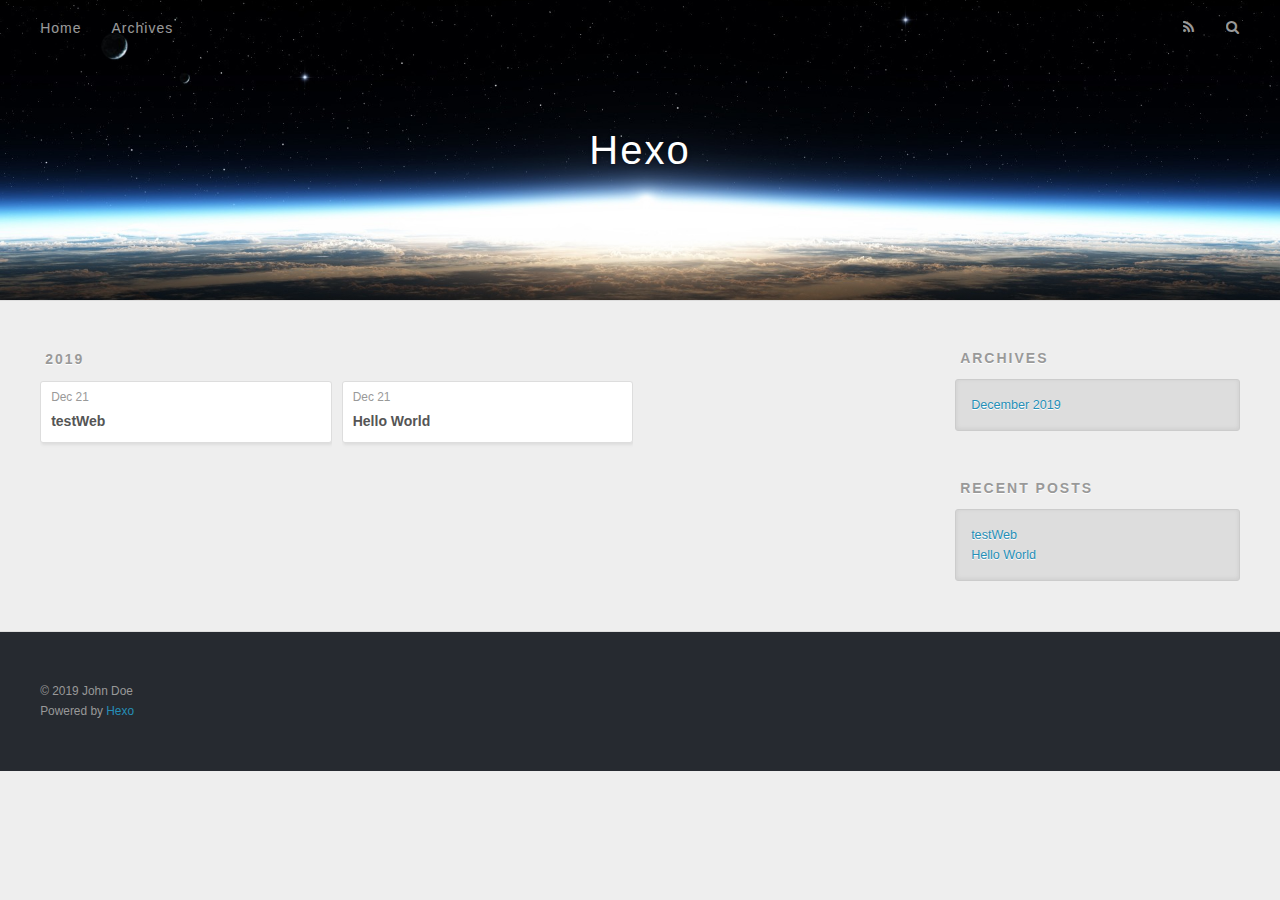
==== archives/index.html @ 2733f31e "Site updated: 2019-12-21 19:17:02" ====
<!DOCTYPE html>
<html>
<head>
  <meta charset="utf-8">
  

  
  <title>Archives | Hexo</title>
  <meta name="viewport" content="width=device-width, initial-scale=1, maximum-scale=1">
  <meta property="og:type" content="website">
<meta property="og:title" content="Hexo">
<meta property="og:url" content="http://yoursite.com/archives/index.html">
<meta property="og:site_name" content="Hexo">
<meta property="og:locale" content="en_US">
<meta property="article:author" content="John Doe">
<meta name="twitter:card" content="summary">
  
    <link rel="alternate" href="/atom.xml" title="Hexo" type="application/atom+xml">
  
  
    <link rel="icon" href="/favicon.png">
  
  
    <link href="//fonts.googleapis.com/css?family=Source+Code+Pro" rel="stylesheet" type="text/css">
  
  
<link rel="stylesheet" href="/css/style.css">

<meta name="generator" content="Hexo 4.1.1"></head>

<body>
  <div id="container">
    <div id="wrap">
      <header id="header">
  <div id="banner"></div>
  <div id="header-outer" class="outer">
    <div id="header-title" class="inner">
      <h1 id="logo-wrap">
        <a href="/" id="logo">Hexo</a>
      </h1>
      
    </div>
    <div id="header-inner" class="inner">
      <nav id="main-nav">
        <a id="main-nav-toggle" class="nav-icon"></a>
        
          <a class="main-nav-link" href="/">Home</a>
        
          <a class="main-nav-link" href="/archives">Archives</a>
        
      </nav>
      <nav id="sub-nav">
        
          <a id="nav-rss-link" class="nav-icon" href="/atom.xml" title="RSS Feed"></a>
        
        <a id="nav-search-btn" class="nav-icon" title="Search"></a>
      </nav>
      <div id="search-form-wrap">
        <form action="//google.com/search" method="get" accept-charset="UTF-8" class="search-form"><input type="search" name="q" class="search-form-input" placeholder="Search"><button type="submit" class="search-form-submit">&#xF002;</button><input type="hidden" name="sitesearch" value="http://yoursite.com"></form>
      </div>
    </div>
  </div>
</header>
      <div class="outer">
        <section id="main">
  
  
    
    
      
      
      <section class="archives-wrap">
        <div class="archive-year-wrap">
          <a href="/archives/2019" class="archive-year">2019</a>
        </div>
        <div class="archives">
    
    <article class="archive-article archive-type-post">
  <div class="archive-article-inner">
    <header class="archive-article-header">
      <a href="/2019/12/21/testWeb/" class="archive-article-date">
  <time datetime="2019-12-21T11:04:13.000Z" itemprop="datePublished">Dec 21</time>
</a>
      
  
    <h1 itemprop="name">
      <a class="archive-article-title" href="/2019/12/21/testWeb/">testWeb</a>
    </h1>
  

    </header>
  </div>
</article>
  
    
    
    <article class="archive-article archive-type-post">
  <div class="archive-article-inner">
    <header class="archive-article-header">
      <a href="/2019/12/21/hello-world/" class="archive-article-date">
  <time datetime="2019-12-21T10:46:20.969Z" itemprop="datePublished">Dec 21</time>
</a>
      
  
    <h1 itemprop="name">
      <a class="archive-article-title" href="/2019/12/21/hello-world/">Hello World</a>
    </h1>
  

    </header>
  </div>
</article>
  
  
    </div></section>
  


</section>
        
          <aside id="sidebar">
  
    

  
    

  
    
  
    
  <div class="widget-wrap">
    <h3 class="widget-title">Archives</h3>
    <div class="widget">
      <ul class="archive-list"><li class="archive-list-item"><a class="archive-list-link" href="/archives/2019/12/">December 2019</a></li></ul>
    </div>
  </div>


  
    
  <div class="widget-wrap">
    <h3 class="widget-title">Recent Posts</h3>
    <div class="widget">
      <ul>
        
          <li>
            <a href="/2019/12/21/testWeb/">testWeb</a>
          </li>
        
          <li>
            <a href="/2019/12/21/hello-world/">Hello World</a>
          </li>
        
      </ul>
    </div>
  </div>

  
</aside>
        
      </div>
      <footer id="footer">
  
  <div class="outer">
    <div id="footer-info" class="inner">
      &copy; 2019 John Doe<br>
      Powered by <a href="http://hexo.io/" target="_blank">Hexo</a>
    </div>
  </div>
</footer>
    </div>
    <nav id="mobile-nav">
  
    <a href="/" class="mobile-nav-link">Home</a>
  
    <a href="/archives" class="mobile-nav-link">Archives</a>
  
</nav>
    

<script src="//ajax.googleapis.com/ajax/libs/jquery/2.0.3/jquery.min.js"></script>


  
<link rel="stylesheet" href="/fancybox/jquery.fancybox.css">

  
<script src="/fancybox/jquery.fancybox.pack.js"></script>




<script src="/js/script.js"></script>




  </div>
</body>
</html>
---- css/style.css ----
body {
  width: 100%;
}
body:before,
body:after {
  content: "";
  display: table;
}
body:after {
  clear: both;
}
html,
body,
div,
span,
applet,
object,
iframe,
h1,
h2,
h3,
h4,
h5,
h6,
p,
blockquote,
pre,
a,
abbr,
acronym,
address,
big,
cite,
code,
del,
dfn,
em,
img,
ins,
kbd,
q,
s,
samp,
small,
strike,
strong,
sub,
sup,
tt,
var,
dl,
dt,
dd,
ol,
ul,
li,
fieldset,
form,
label,
legend,
table,
caption,
tbody,
tfoot,
thead,
tr,
th,
td {
  margin: 0;
  padding: 0;
  border: 0;
  outline: 0;
  font-weight: inherit;
  font-style: inherit;
  font-family: inherit;
  font-size: 100%;
  vertical-align: baseline;
}
body {
  line-height: 1;
  color: #000;
  background: #fff;
}
ol,
ul {
  list-style: none;
}
table {
  border-collapse: separate;
  border-spacing: 0;
  vertical-align: middle;
}
caption,
th,
td {
  text-align: left;
  font-weight: normal;
  vertical-align: middle;
}
a img {
  border: none;
}
input,
button {
  margin: 0;
  padding: 0;
}
input::-moz-focus-inner,
button::-moz-focus-inner {
  border: 0;
  padding: 0;
}
@font-face {
  font-family: FontAwesome;
  font-style: normal;
  font-weight: normal;
  src: url("fonts/fontawesome-webfont.eot?v=#4.0.3");
  src: url("fonts/fontawesome-webfont.eot?#iefix&v=#4.0.3") format("embedded-opentype"), url("fonts/fontawesome-webfont.woff?v=#4.0.3") format("woff"), url("fonts/fontawesome-webfont.ttf?v=#4.0.3") format("truetype"), url("fonts/fontawesome-webfont.svg#fontawesomeregular?v=#4.0.3") format("svg");
}
html,
body,
#container {
  height: 100%;
}
body {
  background: #eee;
  font: 14px -apple-system, BlinkMacSystemFont, "Segoe UI", "Roboto", "Oxygen", "Ubuntu", "Cantarell", "Fira Sans", "Droid Sans", "Helvetica Neue", sans-serif;
  -webkit-text-size-adjust: 100%;
}
.outer {
  max-width: 1220px;
  margin: 0 auto;
  padding: 0 20px;
}
.outer:before,
.outer:after {
  content: "";
  display: table;
}
.outer:after {
  clear: both;
}
.inner {
  display: inline;
  float: left;
  width: 98.33333333333333%;
  margin: 0 0.833333333333333%;
}
.left,
.alignleft {
  float: left;
}
.right,
.alignright {
  float: right;
}
.clear {
  clear: both;
}
#container {
  position: relative;
}
.mobile-nav-on {
  overflow: hidden;
}
#wrap {
  height: 100%;
  width: 100%;
  position: absolute;
  top: 0;
  left: 0;
  -webkit-transition: 0.2s ease-out;
  -moz-transition: 0.2s ease-out;
  -ms-transition: 0.2s ease-out;
  transition: 0.2s ease-out;
  z-index: 1;
  background: #eee;
}
.mobile-nav-on #wrap {
  left: 280px;
}
@media screen and (min-width: 768px) {
  #main {
    display: inline;
    float: left;
    width: 73.33333333333333%;
    margin: 0 0.833333333333333%;
  }
}
.article-date,
.article-category-link,
.archive-year,
.widget-title {
  text-decoration: none;
  text-transform: uppercase;
  letter-spacing: 2px;
  color: #999;
  margin-bottom: 1em;
  margin-left: 5px;
  line-height: 1em;
  text-shadow: 0 1px #fff;
  font-weight: bold;
}
.article-inner,
.archive-article-inner {
  background: #fff;
  -webkit-box-shadow: 1px 2px 3px #ddd;
  box-shadow: 1px 2px 3px #ddd;
  border: 1px solid #ddd;
  border-radius: 3px;
}
.article-entry h1,
.widget h1 {
  font-size: 2em;
}
.article-entry h2,
.widget h2 {
  font-size: 1.5em;
}
.article-entry h3,
.widget h3 {
  font-size: 1.3em;
}
.article-entry h4,
.widget h4 {
  font-size: 1.2em;
}
.article-entry h5,
.widget h5 {
  font-size: 1em;
}
.article-entry h6,
.widget h6 {
  font-size: 1em;
  color: #999;
}
.article-entry hr,
.widget hr {
  border: 1px dashed #ddd;
}
.article-entry strong,
.widget strong {
  font-weight: bold;
}
.article-entry em,
.widget em,
.article-entry cite,
.widget cite {
  font-style: italic;
}
.article-entry sup,
.widget sup,
.article-entry sub,
.widget sub {
  font-size: 0.75em;
  line-height: 0;
  position: relative;
  vertical-align: baseline;
}
.article-entry sup,
.widget sup {
  top: -0.5em;
}
.article-entry sub,
.widget sub {
  bottom: -0.2em;
}
.article-entry small,
.widget small {
  font-size: 0.85em;
}
.article-entry acronym,
.widget acronym,
.article-entry abbr,
.widget abbr {
  border-bottom: 1px dotted;
}
.article-entry ul,
.widget ul,
.article-entry ol,
.widget ol,
.article-entry dl,
.widget dl {
  margin: 0 20px;
  line-height: 1.6em;
}
.article-entry ul ul,
.widget ul ul,
.article-entry ol ul,
.widget ol ul,
.article-entry ul ol,
.widget ul ol,
.article-entry ol ol,
.widget ol ol {
  margin-top: 0;
  margin-bottom: 0;
}
.article-entry ul,
.widget ul {
  list-style: disc;
}
.article-entry ol,
.widget ol {
  list-style: decimal;
}
.article-entry dt,
.widget dt {
  font-weight: bold;
}
#header {
  height: 300px;
  position: relative;
  border-bottom: 1px solid #ddd;
}
#header:before,
#header:after {
  content: "";
  position: absolute;
  left: 0;
  right: 0;
  height: 40px;
}
#header:before {
  top: 0;
  background: -webkit-linear-gradient(rgba(0,0,0,0.2), transparent);
  background: -moz-linear-gradient(rgba(0,0,0,0.2), transparent);
  background: -ms-linear-gradient(rgba(0,0,0,0.2), transparent);
  background: linear-gradient(rgba(0,0,0,0.2), transparent);
}
#header:after {
  bottom: 0;
  background: -webkit-linear-gradient(transparent, rgba(0,0,0,0.2));
  background: -moz-linear-gradient(transparent, rgba(0,0,0,0.2));
  background: -ms-linear-gradient(transparent, rgba(0,0,0,0.2));
  background: linear-gradient(transparent, rgba(0,0,0,0.2));
}
#header-outer {
  height: 100%;
  position: relative;
}
#header-inner {
  position: relative;
  overflow: hidden;
}
#banner {
  position: absolute;
  top: 0;
  left: 0;
  width: 100%;
  height: 100%;
  background: url("images/banner.jpg") center #000;
  -webkit-background-size: cover;
  -moz-background-size: cover;
  background-size: cover;
  z-index: -1;
}
#header-title {
  text-align: center;
  height: 40px;
  position: absolute;
  top: 50%;
  left: 0;
  margin-top: -20px;
}
#logo,
#subtitle {
  text-decoration: none;
  color: #fff;
  font-weight: 300;
  text-shadow: 0 1px 4px rgba(0,0,0,0.3);
}
#logo {
  font-size: 40px;
  line-height: 40px;
  letter-spacing: 2px;
}
#subtitle {
  font-size: 16px;
  line-height: 16px;
  letter-spacing: 1px;
}
#subtitle-wrap {
  margin-top: 16px;
}
#main-nav {
  float: left;
  margin-left: -15px;
}
.nav-icon,
.main-nav-link {
  float: left;
  color: #fff;
  opacity: 0.6;
  text-decoration: none;
  text-shadow: 0 1px rgba(0,0,0,0.2);
  -webkit-transition: opacity 0.2s;
  -moz-transition: opacity 0.2s;
  -ms-transition: opacity 0.2s;
  transition: opacity 0.2s;
  display: block;
  padding: 20px 15px;
}
.nav-icon:hover,
.main-nav-link:hover {
  opacity: 1;
}
.nav-icon {
  font-family: FontAwesome;
  text-align: center;
  font-size: 14px;
  width: 14px;
  height: 14px;
  padding: 20px 15px;
  position: relative;
  cursor: pointer;
}
.main-nav-link {
  font-weight: 300;
  letter-spacing: 1px;
}
@media screen and (max-width: 479px) {
  .main-nav-link {
    display: none;
  }
}
#main-nav-toggle {
  display: none;
}
#main-nav-toggle:before {
  content: "\f0c9";
}
@media screen and (max-width: 479px) {
  #main-nav-toggle {
    display: block;
  }
}
#sub-nav {
  float: right;
  margin-right: -15px;
}
#nav-rss-link:before {
  content: "\f09e";
}
#nav-search-btn:before {
  content: "\f002";
}
#search-form-wrap {
  position: absolute;
  top: 15px;
  width: 150px;
  height: 30px;
  right: -150px;
  opacity: 0;
  -webkit-transition: 0.2s ease-out;
  -moz-transition: 0.2s ease-out;
  -ms-transition: 0.2s ease-out;
  transition: 0.2s ease-out;
}
#search-form-wrap.on {
  opacity: 1;
  right: 0;
}
@media screen and (max-width: 479px) {
  #search-form-wrap {
    width: 100%;
    right: -100%;
  }
}
.search-form {
  position: absolute;
  top: 0;
  left: 0;
  right: 0;
  background: #fff;
  padding: 5px 15px;
  border-radius: 15px;
  -webkit-box-shadow: 0 0 10px rgba(0,0,0,0.3);
  box-shadow: 0 0 10px rgba(0,0,0,0.3);
}
.search-form-input {
  border: none;
  background: none;
  color: #555;
  width: 100%;
  font: 13px -apple-system, BlinkMacSystemFont, "Segoe UI", "Roboto", "Oxygen", "Ubuntu", "Cantarell", "Fira Sans", "Droid Sans", "Helvetica Neue", sans-serif;
  outline: none;
}
.search-form-input::-webkit-search-results-decoration,
.search-form-input::-webkit-search-cancel-button {
  -webkit-appearance: none;
}
.search-form-submit {
  position: absolute;
  top: 50%;
  right: 10px;
  margin-top: -7px;
  font: 13px FontAwesome;
  border: none;
  background: none;
  color: #bbb;
  cursor: pointer;
}
.search-form-submit:hover,
.search-form-submit:focus {
  color: #777;
}
.article {
  margin: 50px 0;
}
.article-inner {
  overflow: hidden;
}
.article-meta:before,
.article-meta:after {
  content: "";
  display: table;
}
.article-meta:after {
  clear: both;
}
.article-date {
  float: left;
}
.article-category {
  float: left;
  line-height: 1em;
  color: #ccc;
  text-shadow: 0 1px #fff;
  margin-left: 8px;
}
.article-category:before {
  content: "\2022";
}
.article-category-link {
  margin: 0 12px 1em;
}
.article-header {
  padding: 20px 20px 0;
}
.article-title {
  text-decoration: none;
  font-size: 2em;
  font-weight: bold;
  color: #555;
  line-height: 1.1em;
  -webkit-transition: color 0.2s;
  -moz-transition: color 0.2s;
  -ms-transition: color 0.2s;
  transition: color 0.2s;
}
a.article-title:hover {
  color: #258fb8;
}
.article-entry {
  color: #555;
  padding: 0 20px;
}
.article-entry:before,
.article-entry:after {
  content: "";
  display: table;
}
.article-entry:after {
  clear: both;
}
.article-entry p,
.article-entry table {
  line-height: 1.6em;
  margin: 1.6em 0;
}
.article-entry h1,
.article-entry h2,
.article-entry h3,
.article-entry h4,
.article-entry h5,
.article-entry h6 {
  font-weight: bold;
}
.article-entry h1,
.article-entry h2,
.article-entry h3,
.article-entry h4,
.article-entry h5,
.article-entry h6 {
  line-height: 1.1em;
  margin: 1.1em 0;
}
.article-entry a {
  color: #258fb8;
  text-decoration: none;
}
.article-entry a:hover {
  text-decoration: underline;
}
.article-entry ul,
.article-entry ol,
.article-entry dl {
  margin-top: 1.6em;
  margin-bottom: 1.6em;
}
.article-entry img,
.article-entry video {
  max-width: 100%;
  height: auto;
  display: block;
  margin: auto;
}
.article-entry iframe {
  border: none;
}
.article-entry table {
  width: 100%;
  border-collapse: collapse;
  border-spacing: 0;
}
.article-entry th {
  font-weight: bold;
  border-bottom: 3px solid #ddd;
  padding-bottom: 0.5em;
}
.article-entry td {
  border-bottom: 1px solid #ddd;
  padding: 10px 0;
}
.article-entry blockquote {
  font-family: Georgia, "Times New Roman", serif;
  font-size: 1.4em;
  margin: 1.6em 20px;
  text-align: center;
}
.article-entry blockquote footer {
  font-size: 14px;
  margin: 1.6em 0;
  font-family: -apple-system, BlinkMacSystemFont, "Segoe UI", "Roboto", "Oxygen", "Ubuntu", "Cantarell", "Fira Sans", "Droid Sans", "Helvetica Neue", sans-serif;
}
.article-entry blockquote footer cite:before {
  content: "—";
  padding: 0 0.5em;
}
.article-entry .pullquote {
  text-align: left;
  width: 45%;
  margin: 0;
}
.article-entry .pullquote.left {
  margin-left: 0.5em;
  margin-right: 1em;
}
.article-entry .pullquote.right {
  margin-right: 0.5em;
  margin-left: 1em;
}
.article-entry .caption {
  color: #999;
  display: block;
  font-size: 0.9em;
  margin-top: 0.5em;
  position: relative;
  text-align: center;
}
.article-entry .video-container {
  position: relative;
  padding-top: 56.25%;
  height: 0;
  overflow: hidden;
}
.article-entry .video-container iframe,
.article-entry .video-container object,
.article-entry .video-container embed {
  position: absolute;
  top: 0;
  left: 0;
  width: 100%;
  height: 100%;
  margin-top: 0;
}
.article-more-link a {
  display: inline-block;
  line-height: 1em;
  padding: 6px 15px;
  border-radius: 15px;
  background: #eee;
  color: #999;
  text-shadow: 0 1px #fff;
  text-decoration: none;
}
.article-more-link a:hover {
  background: #258fb8;
  color: #fff;
  text-decoration: none;
  text-shadow: 0 1px #1e7293;
}
.article-footer {
  font-size: 0.85em;
  line-height: 1.6em;
  border-top: 1px solid #ddd;
  padding-top: 1.6em;
  margin: 0 20px 20px;
}
.article-footer:before,
.article-footer:after {
  content: "";
  display: table;
}
.article-footer:after {
  clear: both;
}
.article-footer a {
  color: #999;
  text-decoration: none;
}
.article-footer a:hover {
  color: #555;
}
.article-tag-list-item {
  float: left;
  margin-right: 10px;
}
.article-tag-list-link:before {
  content: "#";
}
.article-comment-link {
  float: right;
}
.article-comment-link:before {
  content: "\f075";
  font-family: FontAwesome;
  padding-right: 8px;
}
.article-share-link {
  cursor: pointer;
  float: right;
  margin-left: 20px;
}
.article-share-link:before {
  content: "\f064";
  font-family: FontAwesome;
  padding-right: 6px;
}
#article-nav {
  position: relative;
}
#article-nav:before,
#article-nav:after {
  content: "";
  display: table;
}
#article-nav:after {
  clear: both;
}
@media screen and (min-width: 768px) {
  #article-nav {
    margin: 50px 0;
  }
  #article-nav:before {
    width: 8px;
    height: 8px;
    position: absolute;
    top: 50%;
    left: 50%;
    margin-top: -4px;
    margin-left: -4px;
    content: "";
    border-radius: 50%;
    background: #ddd;
    -webkit-box-shadow: 0 1px 2px #fff;
    box-shadow: 0 1px 2px #fff;
  }
}
.article-nav-link-wrap {
  text-decoration: none;
  text-shadow: 0 1px #fff;
  color: #999;
  -webkit-box-sizing: border-box;
  -moz-box-sizing: border-box;
  box-sizing: border-box;
  margin-top: 50px;
  text-align: center;
  display: block;
}
.article-nav-link-wrap:hover {
  color: #555;
}
@media screen and (min-width: 768px) {
  .article-nav-link-wrap {
    width: 50%;
    margin-top: 0;
  }
}
@media screen and (min-width: 768px) {
  #article-nav-newer {
    float: left;
    text-align: right;
    padding-right: 20px;
  }
}
@media screen and (min-width: 768px) {
  #article-nav-older {
    float: right;
    text-align: left;
    padding-left: 20px;
  }
}
.article-nav-caption {
  text-transform: uppercase;
  letter-spacing: 2px;
  color: #ddd;
  line-height: 1em;
  font-weight: bold;
}
#article-nav-newer .article-nav-caption {
  margin-right: -2px;
}
.article-nav-title {
  font-size: 0.85em;
  line-height: 1.6em;
  margin-top: 0.5em;
}
.article-share-box {
  position: absolute;
  display: none;
  background: #fff;
  -webkit-box-shadow: 1px 2px 10px rgba(0,0,0,0.2);
  box-shadow: 1px 2px 10px rgba(0,0,0,0.2);
  border-radius: 3px;
  margin-left: -145px;
  overflow: hidden;
  z-index: 1;
}
.article-share-box.on {
  display: block;
}
.article-share-input {
  width: 100%;
  background: none;
  -webkit-box-sizing: border-box;
  -moz-box-sizing: border-box;
  box-sizing: border-box;
  font: 14px -apple-system, BlinkMacSystemFont, "Segoe UI", "Roboto", "Oxygen", "Ubuntu", "Cantarell", "Fira Sans", "Droid Sans", "Helvetica Neue", sans-serif;
  padding: 0 15px;
  color: #555;
  outline: none;
  border: 1px solid #ddd;
  border-radius: 3px 3px 0 0;
  height: 36px;
  line-height: 36px;
}
.article-share-links {
  background: #eee;
}
.article-share-links:before,
.article-share-links:after {
  content: "";
  display: table;
}
.article-share-links:after {
  clear: both;
}
.article-share-twitter,
.article-share-facebook,
.article-share-pinterest,
.article-share-google {
  width: 50px;
  height: 36px;
  display: block;
  float: left;
  position: relative;
  color: #999;
  text-shadow: 0 1px #fff;
}
.article-share-twitter:before,
.article-share-facebook:before,
.article-share-pinterest:before,
.article-share-google:before {
  font-size: 20px;
  font-family: FontAwesome;
  width: 20px;
  height: 20px;
  position: absolute;
  top: 50%;
  left: 50%;
  margin-top: -10px;
  margin-left: -10px;
  text-align: center;
}
.article-share-twitter:hover,
.article-share-facebook:hover,
.article-share-pinterest:hover,
.article-share-google:hover {
  color: #fff;
}
.article-share-twitter:before {
  content: "\f099";
}
.article-share-twitter:hover {
  background: #00aced;
  text-shadow: 0 1px #008abe;
}
.article-share-facebook:before {
  content: "\f09a";
}
.article-share-facebook:hover {
  background: #3b5998;
  text-shadow: 0 1px #2f477a;
}
.article-share-pinterest:before {
  content: "\f0d2";
}
.article-share-pinterest:hover {
  background: #cb2027;
  text-shadow: 0 1px #a21a1f;
}
.article-share-google:before {
  content: "\f0d5";
}
.article-share-google:hover {
  background: #dd4b39;
  text-shadow: 0 1px #be3221;
}
.article-gallery {
  background: #000;
  position: relative;
}
.article-gallery-photos {
  position: relative;
  overflow: hidden;
}
.article-gallery-img {
  display: none;
  max-width: 100%;
}
.article-gallery-img:first-child {
  display: block;
}
.article-gallery-img.loaded {
  position: absolute;
  display: block;
}
.article-gallery-img img {
  display: block;
  max-width: 100%;
  margin: 0 auto;
}
#comments {
  background: #fff;
  -webkit-box-shadow: 1px 2px 3px #ddd;
  box-shadow: 1px 2px 3px #ddd;
  padding: 20px;
  border: 1px solid #ddd;
  border-radius: 3px;
  margin: 50px 0;
}
#comments a {
  color: #258fb8;
}
.archives-wrap {
  margin: 50px 0;
}
.archives:before,
.archives:after {
  content: "";
  display: table;
}
.archives:after {
  clear: both;
}
.archive-year-wrap {
  margin-bottom: 1em;
}
.archives {
  -webkit-column-gap: 10px;
  -moz-column-gap: 10px;
  column-gap: 10px;
}
@media screen and (min-width: 480px) and (max-width: 767px) {
  .archives {
    -webkit-column-count: 2;
    -moz-column-count: 2;
    column-count: 2;
  }
}
@media screen and (min-width: 768px) {
  .archives {
    -webkit-column-count: 3;
    -moz-column-count: 3;
    column-count: 3;
  }
}
.archive-article {
  -webkit-column-break-inside: avoid;
  page-break-inside: avoid;
  overflow: hidden;
  break-inside: avoid-column;
}
.archive-article-inner {
  padding: 10px;
  margin-bottom: 15px;
}
.archive-article-title {
  text-decoration: none;
  font-weight: bold;
  color: #555;
  -webkit-transition: color 0.2s;
  -moz-transition: color 0.2s;
  -ms-transition: color 0.2s;
  transition: color 0.2s;
  line-height: 1.6em;
}
.archive-article-title:hover {
  color: #258fb8;
}
.archive-article-footer {
  margin-top: 1em;
}
.archive-article-date {
  color: #999;
  text-decoration: none;
  font-size: 0.85em;
  line-height: 1em;
  margin-bottom: 0.5em;
  display: block;
}
#page-nav {
  margin: 50px auto;
  background: #fff;
  -webkit-box-shadow: 1px 2px 3px #ddd;
  box-shadow: 1px 2px 3px #ddd;
  border: 1px solid #ddd;
  border-radius: 3px;
  text-align: center;
  color: #999;
  overflow: hidden;
}
#page-nav:before,
#page-nav:after {
  content: "";
  display: table;
}
#page-nav:after {
  clear: both;
}
#page-nav a,
#page-nav span {
  padding: 10px 20px;
  line-height: 1;
  height: 2ex;
}
#page-nav a {
  color: #999;
  text-decoration: none;
}
#page-nav a:hover {
  background: #999;
  color: #fff;
}
#page-nav .prev {
  float: left;
}
#page-nav .next {
  float: right;
}
#page-nav .page-number {
  display: inline-block;
}
@media screen and (max-width: 479px) {
  #page-nav .page-number {
    display: none;
  }
}
#page-nav .current {
  color: #555;
  font-weight: bold;
}
#page-nav .space {
  color: #ddd;
}
#footer {
  background: #262a30;
  padding: 50px 0;
  border-top: 1px solid #ddd;
  color: #999;
}
#footer a {
  color: #258fb8;
  text-decoration: none;
}
#footer a:hover {
  text-decoration: underline;
}
#footer-info {
  line-height: 1.6em;
  font-size: 0.85em;
}
.article-entry pre,
.article-entry .highlight {
  background: #2d2d2d;
  margin: 0 -20px;
  padding: 15px 20px;
  border-style: solid;
  border-color: #ddd;
  border-width: 1px 0;
  overflow: auto;
  color: #ccc;
  line-height: 22.400000000000002px;
}
.article-entry .highlight .gutter pre,
.article-entry .gist .gist-file .gist-data .line-numbers {
  color: #666;
  font-size: 0.85em;
}
.article-entry pre,
.article-entry code {
  font-family: "Source Code Pro", Consolas, Monaco, Menlo, Consolas, monospace;
}
.article-entry code {
  background: #eee;
  text-shadow: 0 1px #fff;
  padding: 0 0.3em;
}
.article-entry pre code {
  background: none;
  text-shadow: none;
  padding: 0;
}
.article-entry .highlight pre {
  border: none;
  margin: 0;
  padding: 0;
}
.article-entry .highlight table {
  margin: 0;
  width: auto;
}
.article-entry .highlight td {
  border: none;
  padding: 0;
}
.article-entry .highlight figcaption {
  font-size: 0.85em;
  color: #999;
  line-height: 1em;
  margin-bottom: 1em;
}
.article-entry .highlight figcaption:before,
.article-entry .highlight figcaption:after {
  content: "";
  display: table;
}
.article-entry .highlight figcaption:after {
  clear: both;
}
.article-entry .highlight figcaption a {
  float: right;
}
.article-entry .highlight .gutter pre {
  text-align: right;
  padding-right: 20px;
}
.article-entry .highlight .line {
  height: 22.400000000000002px;
}
.article-entry .highlight .line.marked {
  background: #515151;
}
.article-entry .gist {
  margin: 0 -20px;
  border-style: solid;
  border-color: #ddd;
  border-width: 1px 0;
  background: #2d2d2d;
  padding: 15px 20px 15px 0;
}
.article-entry .gist .gist-file {
  border: none;
  font-family: "Source Code Pro", Consolas, Monaco, Menlo, Consolas, monospace;
  margin: 0;
}
.article-entry .gist .gist-file .gist-data {
  background: none;
  border: none;
}
.article-entry .gist .gist-file .gist-data .line-numbers {
  background: none;
  border: none;
  padding: 0 20px 0 0;
}
.article-entry .gist .gist-file .gist-data .line-data {
  padding: 0 !important;
}
.article-entry .gist .gist-file .highlight {
  margin: 0;
  padding: 0;
  border: none;
}
.article-entry .gist .gist-file .gist-meta {
  background: #2d2d2d;
  color: #999;
  font: 0.85em -apple-system, BlinkMacSystemFont, "Segoe UI", "Roboto", "Oxygen", "Ubuntu", "Cantarell", "Fira Sans", "Droid Sans", "Helvetica Neue", sans-serif;
  text-shadow: 0 0;
  padding: 0;
  margin-top: 1em;
  margin-left: 20px;
}
.article-entry .gist .gist-file .gist-meta a {
  color: #258fb8;
  font-weight: normal;
}
.article-entry .gist .gist-file .gist-meta a:hover {
  text-decoration: underline;
}
pre .comment,
pre .title {
  color: #999;
}
pre .variable,
pre .attribute,
pre .tag,
pre .regexp,
pre .ruby .constant,
pre .xml .tag .title,
pre .xml .pi,
pre .xml .doctype,
pre .html .doctype,
pre .css .id,
pre .css .class,
pre .css .pseudo {
  color: #f2777a;
}
pre .number,
pre .preprocessor,
pre .built_in,
pre .literal,
pre .params,
pre .constant {
  color: #f99157;
}
pre .class,
pre .ruby .class .title,
pre .css .rules .attribute {
  color: #9c9;
}
pre .string,
pre .value,
pre .inheritance,
pre .header,
pre .ruby .symbol,
pre .xml .cdata {
  color: #9c9;
}
pre .css .hexcolor {
  color: #6cc;
}
pre .function,
pre .python .decorator,
pre .python .title,
pre .ruby .function .title,
pre .ruby .title .keyword,
pre .perl .sub,
pre .javascript .title,
pre .coffeescript .title {
  color: #69c;
}
pre .keyword,
pre .javascript .function {
  color: #c9c;
}
@media screen and (max-width: 479px) {
  #mobile-nav {
    position: absolute;
    top: 0;
    left: 0;
    width: 280px;
    height: 100%;
    background: #191919;
    border-right: 1px solid #fff;
  }
}
@media screen and (max-width: 479px) {
  .mobile-nav-link {
    display: block;
    color: #999;
    text-decoration: none;
    padding: 15px 20px;
    font-weight: bold;
  }
  .mobile-nav-link:hover {
    color: #fff;
  }
}
@media screen and (min-width: 768px) {
  #sidebar {
    display: inline;
    float: left;
    width: 23.333333333333332%;
    margin: 0 0.833333333333333%;
  }
}
.widget-wrap {
  margin: 50px 0;
}
.widget {
  color: #777;
  text-shadow: 0 1px #fff;
  background: #ddd;
  -webkit-box-shadow: 0 -1px 4px #ccc inset;
  box-shadow: 0 -1px 4px #ccc inset;
  border: 1px solid #ccc;
  padding: 15px;
  border-radius: 3px;
}
.widget a {
  color: #258fb8;
  text-decoration: none;
}
.widget a:hover {
  text-decoration: underline;
}
.widget ul ul,
.widget ol ul,
.widget dl ul,
.widget ul ol,
.widget ol ol,
.widget dl ol,
.widget ul dl,
.widget ol dl,
.widget dl dl {
  margin-left: 15px;
  list-style: disc;
}
.widget {
  line-height: 1.6em;
  word-wrap: break-word;
  font-size: 0.9em;
}
.widget ul,
.widget ol {
  list-style: none;
  margin: 0;
}
.widget ul ul,
.widget ol ul,
.widget ul ol,
.widget ol ol {
  margin: 0 20px;
}
.widget ul ul,
.widget ol ul {
  list-style: disc;
}
.widget ul ol,
.widget ol ol {
  list-style: decimal;
}
.category-list-count,
.tag-list-count,
.archive-list-count {
  padding-left: 5px;
  color: #999;
  font-size: 0.85em;
}
.category-list-count:before,
.tag-list-count:before,
.archive-list-count:before {
  content: "(";
}
.category-list-count:after,
.tag-list-count:after,
.archive-list-count:after {
  content: ")";
}
.tagcloud a {
  margin-right: 5px;
  display: inline-block;
}
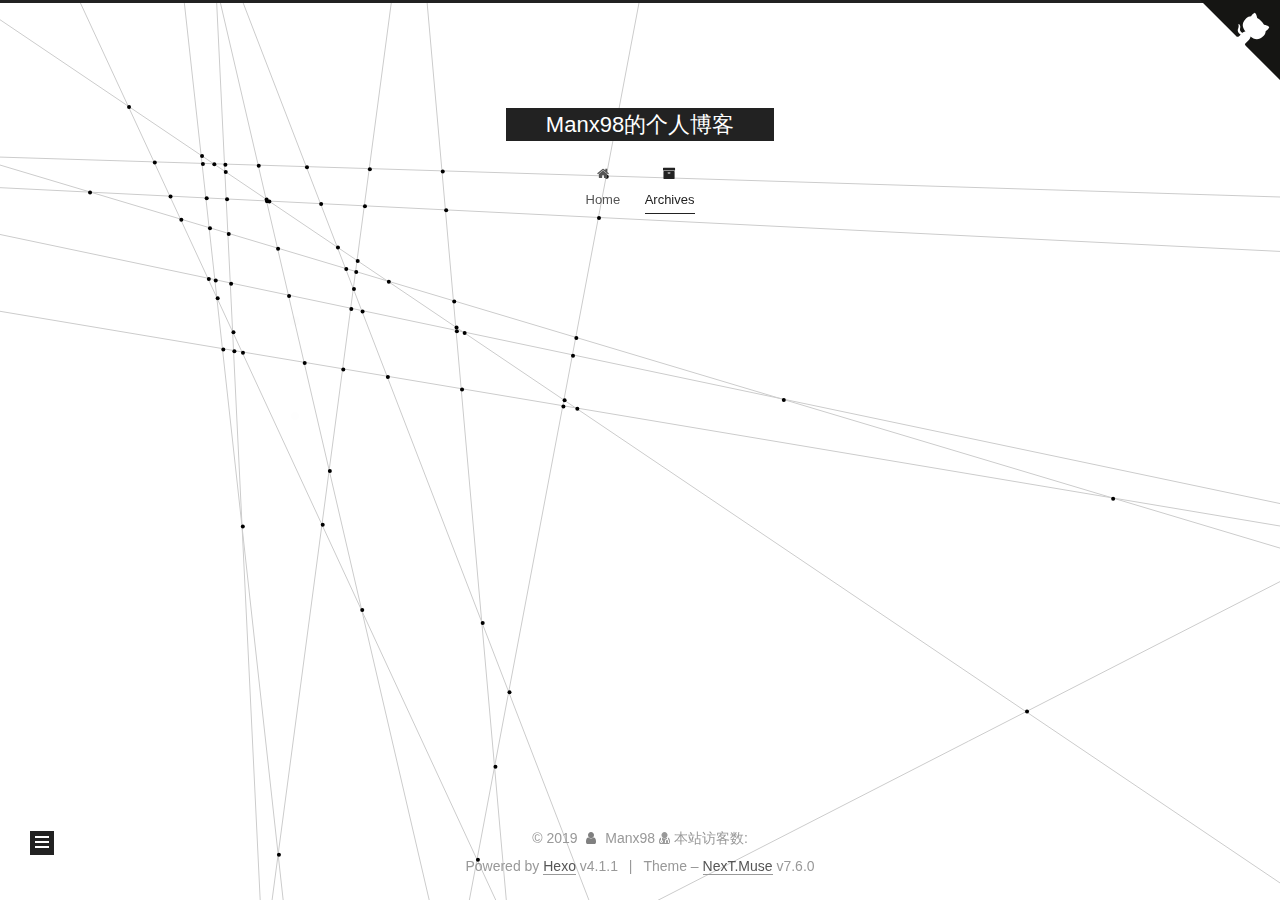
==== commit acf38c79: "Site updated: 2019-12-21 23:59:40" ====
--- a/archives/index.html
+++ b/archives/index.html
@@ -1,201 +1,393 @@
 <!DOCTYPE html>
-<html>
+<html lang="zh-Hans">
 <head>
-  <meta charset="utf-8">
-  
-
-  
-  <title>Archives | Hexo</title>
-  <meta name="viewport" content="width=device-width, initial-scale=1, maximum-scale=1">
-  <meta property="og:type" content="website">
-<meta property="og:title" content="Hexo">
+	<div class="bg_content" style="  position: fixed;
+  top: 0;
+  z-index: -1;
+  width: 100%;
+  height: 100%;">
+  <canvas id="canvas"></canvas>
+</div>
+  <meta charset="UTF-8">
+<meta name="viewport" content="width=device-width, initial-scale=1, maximum-scale=2">
+<meta name="theme-color" content="#222">
+<meta name="generator" content="Hexo 4.1.1">
+  <link rel="apple-touch-icon" sizes="180x180" href="/images/apple-touch-icon-next.png">
+  <link rel="icon" type="image/png" sizes="32x32" href="/images/favicon-32x32-next.png">
+  <link rel="icon" type="image/png" sizes="16x16" href="/images/favicon-16x16-next.png">
+  <link rel="mask-icon" href="/images/logo.svg" color="#222">
+
+<link rel="stylesheet" href="/css/main.css">
+
+
+<link rel="stylesheet" href="/lib/font-awesome/css/font-awesome.min.css">
+
+
+<script id="hexo-configurations">
+  var NexT = window.NexT || {};
+  var CONFIG = {
+    hostname: new URL('http://yoursite.com').hostname,
+    root: '/',
+    scheme: 'Muse',
+    version: '7.6.0',
+    exturl: false,
+    sidebar: {"position":"left","display":"post","padding":18,"offset":12,"onmobile":false},
+    copycode: {"enable":false,"show_result":false,"style":null},
+    back2top: {"enable":true,"sidebar":false,"scrollpercent":false},
+    bookmark: {"enable":false,"color":"#222","save":"auto"},
+    fancybox: false,
+    mediumzoom: false,
+    lazyload: false,
+    pangu: false,
+    comments: {"style":"tabs","active":null,"storage":true,"lazyload":false,"nav":null},
+    algolia: {
+      appID: '',
+      apiKey: '',
+      indexName: '',
+      hits: {"per_page":10},
+      labels: {"input_placeholder":"Search for Posts","hits_empty":"We didn't find any results for the search: ${query}","hits_stats":"${hits} results found in ${time} ms"}
+    },
+    localsearch: {"enable":false,"trigger":"auto","top_n_per_article":1,"unescape":false,"preload":false},
+    path: '',
+    motion: {"enable":true,"async":false,"transition":{"post_block":"fadeIn","post_header":"slideDownIn","post_body":"slideDownIn","coll_header":"slideLeftIn","sidebar":"slideUpIn"}}
+  };
+</script>
+
+  <meta name="description" content="Manx98的个人博客">
+<meta property="og:type" content="website">
+<meta property="og:title" content="Manx98的个人博客">
 <meta property="og:url" content="http://yoursite.com/archives/index.html">
-<meta property="og:site_name" content="Hexo">
-<meta property="og:locale" content="en_US">
-<meta property="article:author" content="John Doe">
+<meta property="og:site_name" content="Manx98的个人博客">
+<meta property="og:description" content="Manx98的个人博客">
+<meta property="article:author" content="Manx98">
 <meta name="twitter:card" content="summary">
-  
-    <link rel="alternate" href="/atom.xml" title="Hexo" type="application/atom+xml">
-  
-  
-    <link rel="icon" href="/favicon.png">
-  
-  
-    <link href="//fonts.googleapis.com/css?family=Source+Code+Pro" rel="stylesheet" type="text/css">
-  
-  
-<link rel="stylesheet" href="/css/style.css">
-
-<meta name="generator" content="Hexo 4.1.1"></head>
-
-<body>
-  <div id="container">
-    <div id="wrap">
-      <header id="header">
-  <div id="banner"></div>
-  <div id="header-outer" class="outer">
-    <div id="header-title" class="inner">
-      <h1 id="logo-wrap">
-        <a href="/" id="logo">Hexo</a>
-      </h1>
+
+<link rel="canonical" href="http://yoursite.com/archives/">
+
+
+<script id="page-configurations">
+  // https://hexo.io/docs/variables.html
+  CONFIG.page = {
+    sidebar: "",
+    isHome: false,
+    isPost: false
+  };
+</script>
+
+  <title>Archive | Manx98的个人博客</title>
+  
+
+
+
+
+
+
+  <noscript>
+  <style>
+  .use-motion .brand,
+  .use-motion .menu-item,
+  .sidebar-inner,
+  .use-motion .post-block,
+  .use-motion .pagination,
+  .use-motion .comments,
+  .use-motion .post-header,
+  .use-motion .post-body,
+  .use-motion .collection-header { opacity: initial; }
+
+  .use-motion .site-title,
+  .use-motion .site-subtitle {
+    opacity: initial;
+    top: initial;
+  }
+
+  .use-motion .logo-line-before i { left: initial; }
+  .use-motion .logo-line-after i { right: initial; }
+  </style>
+</noscript>
+
+</head>
+
+<body itemscope itemtype="http://schema.org/WebPage">
+  <div class="container use-motion">
+    <div class="headband"><a href="https://github.com/Manx98" target="_blank" rel="noopener" class="github-corner" aria-label="View source on GitHub"><svg width="80" height="80" viewBox="0 0 250 250" style="fill:#151513; color:#fff; position: absolute; top: 0; border: 0; right: 0;" aria-hidden="true"><path d="M0,0 L115,115 L130,115 L142,142 L250,250 L250,0 Z"></path><path d="M128.3,109.0 C113.8,99.7 119.0,89.6 119.0,89.6 C122.0,82.7 120.5,78.6 120.5,78.6 C119.2,72.0 123.4,76.3 123.4,76.3 C127.3,80.9 125.5,87.3 125.5,87.3 C122.9,97.6 130.6,101.9 134.4,103.2" fill="currentColor" style="transform-origin: 130px 106px;" class="octo-arm"></path><path d="M115.0,115.0 C114.9,115.1 118.7,116.5 119.8,115.4 L133.7,101.6 C136.9,99.2 139.9,98.4 142.2,98.6 C133.8,88.0 127.5,74.4 143.8,58.0 C148.5,53.4 154.0,51.2 159.7,51.0 C160.3,49.4 163.2,43.6 171.4,40.1 C171.4,40.1 176.1,42.5 178.8,56.2 C183.1,58.6 187.2,61.8 190.9,65.4 C194.5,69.0 197.7,73.2 200.1,77.6 C213.8,80.2 216.3,84.9 216.3,84.9 C212.7,93.1 206.9,96.0 205.4,96.6 C205.1,102.4 203.0,107.8 198.3,112.5 C181.9,128.9 168.3,122.5 157.7,114.1 C157.9,116.9 156.7,120.9 152.7,124.9 L141.0,136.5 C139.8,137.7 141.6,141.9 141.8,141.8 Z" fill="currentColor" class="octo-body"></path></svg></a><style>.github-corner:hover .octo-arm{animation:octocat-wave 560ms ease-in-out}@keyframes octocat-wave{0%,100%{transform:rotate(0)}20%,60%{transform:rotate(-25deg)}40%,80%{transform:rotate(10deg)}}@media (max-width:500px){.github-corner:hover .octo-arm{animation:none}.github-corner .octo-arm{animation:octocat-wave 560ms ease-in-out}}</style></div>
+
+    <header class="header" itemscope itemtype="http://schema.org/WPHeader">
+      <div class="header-inner"><div class="site-brand-container">
+  <div class="site-meta">
+
+    <div>
+      <a href="/" class="brand" rel="start">
+        <span class="logo-line-before"><i></i></span>
+        <span class="site-title">Manx98的个人博客</span>
+        <span class="logo-line-after"><i></i></span>
+      </a>
+    </div>
+  </div>
+
+  <div class="site-nav-toggle">
+    <div class="toggle" aria-label="Toggle navigation bar">
+      <span class="toggle-line toggle-line-first"></span>
+      <span class="toggle-line toggle-line-middle"></span>
+      <span class="toggle-line toggle-line-last"></span>
+    </div>
+  </div>
+</div>
+
+
+<nav class="site-nav">
+  
+  <ul id="menu" class="menu">
+        <li class="menu-item menu-item-home">
+
+    <a href="/" rel="section"><i class="fa fa-fw fa-home"></i>Home</a>
+
+  </li>
+        <li class="menu-item menu-item-archives">
+
+    <a href="/archives/" rel="section"><i class="fa fa-fw fa-archive"></i>Archives</a>
+
+  </li>
+  </ul>
+
+</nav>
+</div>
+    </header>
+
+    
+  <div class="back-to-top">
+    <i class="fa fa-arrow-up"></i>
+    <span>0%</span>
+  </div>
+
+
+    <main class="main">
+      <div class="main-inner">
+        <div class="content-wrap">
+          
+
+          <div class="content">
+            
+
+  
+  
+  
+  <div class="post-block">
+    <div class="posts-collapse">
+      <div class="collection-title">
+        <span class="collection-header">Um..! 2 posts in total. Keep on posting.</span>
+      </div>
+
       
-    </div>
-    <div id="header-inner" class="inner">
-      <nav id="main-nav">
-        <a id="main-nav-toggle" class="nav-icon"></a>
+    <div class="collection-year">
+      <h1 class="collection-header">2019</h1>
+    </div>
+
+  <article itemscope itemtype="http://schema.org/Article">
+    <header class="post-header">
+
+      <div class="post-meta">
+        <time itemprop="dateCreated"
+              datetime="2019-12-21T19:04:13+08:00"
+              content="2019-12-21">
+          12-21
+        </time>
+      </div>
+
+      <h2 class="post-title">
+          <a class="post-title-link" href="/2019/12/21/testWeb/" itemprop="url">
+            <span itemprop="name">testWeb</span>
+          </a>
+      </h2>
+
+    </header>
+  </article>
+
+  <article itemscope itemtype="http://schema.org/Article">
+    <header class="post-header">
+
+      <div class="post-meta">
+        <time itemprop="dateCreated"
+              datetime="2019-12-21T18:46:20+08:00"
+              content="2019-12-21">
+          12-21
+        </time>
+      </div>
+
+      <h2 class="post-title">
+          <a class="post-title-link" href="/2019/12/21/hello-world/" itemprop="url">
+            <span itemprop="name">Hello World</span>
+          </a>
+      </h2>
+
+    </header>
+  </article>
+
+
+    </div>
+  </div>
+  
+  
+  
+
+  
+
+
+
+          </div>
+          
+
+<script>
+  window.addEventListener('tabs:register', () => {
+    let activeClass = CONFIG.comments.activeClass;
+    if (CONFIG.comments.storage) {
+      activeClass = localStorage.getItem('comments_active') || activeClass;
+    }
+    if (activeClass) {
+      let activeTab = document.querySelector(`a[href="#comment-${activeClass}"]`);
+      if (activeTab) {
+        activeTab.click();
+      }
+    }
+  });
+  if (CONFIG.comments.storage) {
+    window.addEventListener('tabs:click', event => {
+      if (!event.target.matches('.tabs-comment .tab-content .tab-pane')) return;
+      let commentClass = event.target.classList[1];
+      localStorage.setItem('comments_active', commentClass);
+    });
+  }
+</script>
+
+        </div>
+          
+  
+  <div class="toggle sidebar-toggle">
+    <span class="toggle-line toggle-line-first"></span>
+    <span class="toggle-line toggle-line-middle"></span>
+    <span class="toggle-line toggle-line-last"></span>
+  </div>
+
+  <aside class="sidebar">
+    <div class="sidebar-inner">
+
+      <ul class="sidebar-nav motion-element">
+        <li class="sidebar-nav-toc">
+          Table of Contents
+        </li>
+        <li class="sidebar-nav-overview">
+          Overview
+        </li>
+      </ul>
+
+      <!--noindex-->
+      <div class="post-toc-wrap sidebar-panel">
+      </div>
+      <!--/noindex-->
+
+      <div class="site-overview-wrap sidebar-panel">
+        <div class="site-author motion-element" itemprop="author" itemscope itemtype="http://schema.org/Person">
+  <p class="site-author-name" itemprop="name">Manx98</p>
+  <div class="site-description" itemprop="description">Manx98的个人博客</div>
+</div>
+<div class="site-state-wrap motion-element">
+  <nav class="site-state">
+      <div class="site-state-item site-state-posts">
+          <a href="/archives/">
         
-          <a class="main-nav-link" href="/">Home</a>
+          <span class="site-state-item-count">2</span>
+          <span class="site-state-item-name">posts</span>
+        </a>
+      </div>
+  </nav>
+</div>
+
+
+
+      </div>
+
+    </div>
+  </aside>
+  <div id="sidebar-dimmer"></div>
+
+
+      </div>
+    </main>
+
+    <footer class="footer">
+      <div class="footer-inner">
         
-          <a class="main-nav-link" href="/archives">Archives</a>
+<script async src="https://dn-lbstatics.qbox.me/busuanzi/2.3/busuanzi.pure.mini.js"></script>
+<div class="copyright">
+  
+  &copy; 
+  <span itemprop="copyrightYear">2019</span>
+  <span class="with-love">
+    <i class="fa fa-user"></i>
+  </span>
+  <span class="author" itemprop="copyrightHolder">Manx98</span>
+<div class="powered-by">
+<i class="fa fa-user-md"></i><span id="busuanzi_container_site_uv">
+  本站访客数:<span id="busuanzi_value_site_pv"></span>
+</span>
+</div>
+</div>
+  <div class="powered-by">Powered by <a href="https://hexo.io/" class="theme-link" rel="noopener" target="_blank">Hexo</a> v4.1.1
+  </div>
+  <span class="post-meta-divider">|</span>
+  <div class="theme-info">Theme – <a href="https://muse.theme-next.org/" class="theme-link" rel="noopener" target="_blank">NexT.Muse</a> v7.6.0
+  </div>
+
         
-      </nav>
-      <nav id="sub-nav">
-        
-          <a id="nav-rss-link" class="nav-icon" href="/atom.xml" title="RSS Feed"></a>
-        
-        <a id="nav-search-btn" class="nav-icon" title="Search"></a>
-      </nav>
-      <div id="search-form-wrap">
-        <form action="//google.com/search" method="get" accept-charset="UTF-8" class="search-form"><input type="search" name="q" class="search-form-input" placeholder="Search"><button type="submit" class="search-form-submit">&#xF002;</button><input type="hidden" name="sitesearch" value="http://yoursite.com"></form>
-      </div>
-    </div>
-  </div>
-</header>
-      <div class="outer">
-        <section id="main">
-  
-  
-    
-    
-      
-      
-      <section class="archives-wrap">
-        <div class="archive-year-wrap">
-          <a href="/archives/2019" class="archive-year">2019</a>
-        </div>
-        <div class="archives">
-    
-    <article class="archive-article archive-type-post">
-  <div class="archive-article-inner">
-    <header class="archive-article-header">
-      <a href="/2019/12/21/testWeb/" class="archive-article-date">
-  <time datetime="2019-12-21T11:04:13.000Z" itemprop="datePublished">Dec 21</time>
-</a>
-      
-  
-    <h1 itemprop="name">
-      <a class="archive-article-title" href="/2019/12/21/testWeb/">testWeb</a>
-    </h1>
-  
-
-    </header>
-  </div>
-</article>
-  
-    
-    
-    <article class="archive-article archive-type-post">
-  <div class="archive-article-inner">
-    <header class="archive-article-header">
-      <a href="/2019/12/21/hello-world/" class="archive-article-date">
-  <time datetime="2019-12-21T10:46:20.969Z" itemprop="datePublished">Dec 21</time>
-</a>
-      
-  
-    <h1 itemprop="name">
-      <a class="archive-article-title" href="/2019/12/21/hello-world/">Hello World</a>
-    </h1>
-  
-
-    </header>
-  </div>
-</article>
-  
-  
-    </div></section>
-  
-
-
-</section>
-        
-          <aside id="sidebar">
-  
-    
-
-  
-    
-
-  
-    
-  
-    
-  <div class="widget-wrap">
-    <h3 class="widget-title">Archives</h3>
-    <div class="widget">
-      <ul class="archive-list"><li class="archive-list-item"><a class="archive-list-link" href="/archives/2019/12/">December 2019</a></li></ul>
-    </div>
-  </div>
-
-
-  
-    
-  <div class="widget-wrap">
-    <h3 class="widget-title">Recent Posts</h3>
-    <div class="widget">
-      <ul>
-        
-          <li>
-            <a href="/2019/12/21/testWeb/">testWeb</a>
-          </li>
-        
-          <li>
-            <a href="/2019/12/21/hello-world/">Hello World</a>
-          </li>
-        
-      </ul>
-    </div>
-  </div>
-
-  
-</aside>
-        
-      </div>
-      <footer id="footer">
-  
-  <div class="outer">
-    <div id="footer-info" class="inner">
-      &copy; 2019 John Doe<br>
-      Powered by <a href="http://hexo.io/" target="_blank">Hexo</a>
-    </div>
-  </div>
-</footer>
-    </div>
-    <nav id="mobile-nav">
-  
-    <a href="/" class="mobile-nav-link">Home</a>
-  
-    <a href="/archives" class="mobile-nav-link">Archives</a>
-  
-</nav>
-    
-
-<script src="//ajax.googleapis.com/ajax/libs/jquery/2.0.3/jquery.min.js"></script>
-
-
-  
-<link rel="stylesheet" href="/fancybox/jquery.fancybox.css">
-
-  
-<script src="/fancybox/jquery.fancybox.pack.js"></script>
-
-
-
-
-<script src="/js/script.js"></script>
-
-
-
-
-  </div>
+
+
+
+
+
+
+
+
+      </div>
+    </footer>
+  </div>
+
+  
+  <script src="/lib/anime.min.js"></script>
+  <script src="/lib/velocity/velocity.min.js"></script>
+  <script src="/lib/velocity/velocity.ui.min.js"></script>
+
+<script src="/js/utils.js"></script>
+
+<script src="/js/motion.js"></script>
+
+
+<script src="/js/schemes/muse.js"></script>
+
+
+<script src="/js/next-boot.js"></script>
+
+
+
+
+  
+
+
+
+
+
+
+
+
+
+
+
+
+
+
+
+  
+
+  
+
 </body>
-</html>+<script type="text/javascript" src="/js/src/dynamic_bg.js"></script>
+</html>
--- a/css/main.css
+++ b/css/main.css
@@ -0,0 +1,2277 @@
+html {
+  line-height: 1.15; /* 1 */
+  -webkit-text-size-adjust: 100%; /* 2 */
+}
+body {
+  margin: 0;
+}
+main {
+  display: block;
+}
+h1 {
+  font-size: 2em;
+  margin: 0.67em 0;
+}
+hr {
+  box-sizing: content-box; /* 1 */
+  height: 0; /* 1 */
+  overflow: visible; /* 2 */
+}
+pre {
+  font-family: monospace, monospace; /* 1 */
+  font-size: 1em; /* 2 */
+}
+a {
+  background: transparent;
+}
+abbr[title] {
+  border-bottom: none; /* 1 */
+  text-decoration: underline; /* 2 */
+  text-decoration: underline dotted; /* 2 */
+}
+b,
+strong {
+  font-weight: bolder;
+}
+code,
+kbd,
+samp {
+  font-family: monospace, monospace; /* 1 */
+  font-size: 1em; /* 2 */
+}
+small {
+  font-size: 80%;
+}
+sub,
+sup {
+  font-size: 75%;
+  line-height: 0;
+  position: relative;
+  vertical-align: baseline;
+}
+sub {
+  bottom: -0.25em;
+}
+sup {
+  top: -0.5em;
+}
+img {
+  border-style: none;
+}
+button,
+input,
+optgroup,
+select,
+textarea {
+  font-family: inherit; /* 1 */
+  font-size: 100%; /* 1 */
+  line-height: 1.15; /* 1 */
+  margin: 0; /* 2 */
+}
+button,
+input {
+/* 1 */
+  overflow: visible;
+}
+button,
+select {
+/* 1 */
+  text-transform: none;
+}
+button,
+[type='button'],
+[type='reset'],
+[type='submit'] {
+  -webkit-appearance: button;
+}
+button::-moz-focus-inner,
+[type='button']::-moz-focus-inner,
+[type='reset']::-moz-focus-inner,
+[type='submit']::-moz-focus-inner {
+  border-style: none;
+  padding: 0;
+}
+button:-moz-focusring,
+[type='button']:-moz-focusring,
+[type='reset']:-moz-focusring,
+[type='submit']:-moz-focusring {
+  outline: 1px dotted ButtonText;
+}
+fieldset {
+  padding: 0.35em 0.75em 0.625em;
+}
+legend {
+  box-sizing: border-box; /* 1 */
+  color: inherit; /* 2 */
+  display: table; /* 1 */
+  max-width: 100%; /* 1 */
+  padding: 0; /* 3 */
+  white-space: normal; /* 1 */
+}
+progress {
+  vertical-align: baseline;
+}
+textarea {
+  overflow: auto;
+}
+[type='checkbox'],
+[type='radio'] {
+  box-sizing: border-box; /* 1 */
+  padding: 0; /* 2 */
+}
+[type='number']::-webkit-inner-spin-button,
+[type='number']::-webkit-outer-spin-button {
+  height: auto;
+}
+[type='search'] {
+  outline-offset: -2px; /* 2 */
+  -webkit-appearance: textfield; /* 1 */
+}
+[type='search']::-webkit-search-decoration {
+  -webkit-appearance: none;
+}
+::-webkit-file-upload-button {
+  font: inherit; /* 2 */
+  -webkit-appearance: button; /* 1 */
+}
+details {
+  display: block;
+}
+summary {
+  display: list-item;
+}
+template {
+  display: none;
+}
+[hidden] {
+  display: none;
+}
+::selection {
+  background: #262a30;
+  color: #fff;
+}
+html,
+body {
+  height: 100%;
+}
+body {
+  background: #fff;
+  color: #555;
+  font-family: 'Lato', "PingFang SC", "Microsoft YaHei", sans-serif;
+  font-size: 1em;
+  line-height: 2;
+}
+@media (max-width: 991px) {
+  body {
+    padding-left: 0 !important;
+    padding-right: 0 !important;
+  }
+}
+h1,
+h2,
+h3,
+h4,
+h5,
+h6 {
+  font-family: 'Lato', "PingFang SC", "Microsoft YaHei", sans-serif;
+  font-weight: bold;
+  line-height: 1.5;
+  margin: 20px 0 15px;
+}
+h1 {
+  font-size: 1.5em;
+}
+h2 {
+  font-size: 1.375em;
+}
+h3 {
+  font-size: 1.25em;
+}
+h4 {
+  font-size: 1.125em;
+}
+h5 {
+  font-size: 1em;
+}
+h6 {
+  font-size: 0.875em;
+}
+p {
+  margin: 0 0 20px 0;
+}
+a,
+span.exturl {
+  border-bottom: 1px solid #999;
+  color: #555;
+  outline: 0;
+  text-decoration: none;
+  overflow-wrap: break-word;
+  word-wrap: break-word;
+  cursor: pointer;
+}
+a:hover,
+span.exturl:hover {
+  border-bottom-color: #222;
+  color: #222;
+}
+iframe,
+img,
+video {
+  display: block;
+  margin-left: auto;
+  margin-right: auto;
+  max-width: 100%;
+}
+hr {
+  background-color: #ddd;
+  background-image: repeating-linear-gradient(-45deg, #fff, #fff 4px, transparent 4px, transparent 8px);
+  border: 0;
+  height: 3px;
+  margin: 40px 0;
+}
+blockquote {
+  border-left: 4px solid #ddd;
+  color: #666;
+  margin: 0;
+  padding: 0 15px;
+}
+blockquote cite::before {
+  content: '-';
+  padding: 0 5px;
+}
+dt {
+  font-weight: 700;
+}
+dd {
+  margin: 0;
+  padding: 0;
+}
+kbd {
+  background-color: #f5f5f5;
+  background-image: linear-gradient(#eee, #fff, #eee);
+  border: 1px solid #ccc;
+  border-radius: 0.2em;
+  box-shadow: 0.1em 0.1em 0.2em rgba(0,0,0,0.1);
+  font-family: inherit;
+  padding: 0.1em 0.3em;
+  white-space: nowrap;
+}
+.table-container {
+  -webkit-overflow-scrolling: touch;
+  overflow: auto;
+}
+table {
+  border-collapse: collapse;
+  border-spacing: 0;
+  font-size: 0.875em;
+  margin: 0 0 20px 0;
+  width: 100%;
+}
+tbody tr:nth-of-type(odd) {
+  background: #f9f9f9;
+}
+tbody tr:hover {
+  background: #f5f5f5;
+}
+caption,
+th,
+td {
+  font-weight: normal;
+  padding: 8px;
+  text-align: left;
+  vertical-align: middle;
+}
+th,
+td {
+  border: 1px solid #ddd;
+  border-bottom: 3px solid #ddd;
+}
+th {
+  font-weight: 700;
+  padding-bottom: 10px;
+}
+td {
+  border-bottom-width: 1px;
+}
+.btn {
+  background: #222;
+  border: 2px solid #222;
+  border-radius: 0;
+  color: #fff;
+  display: inline-block;
+  font-size: 0.875em;
+  line-height: 2;
+  padding: 0 20px;
+  text-decoration: none;
+  transition-property: background-color;
+  transition-delay: 0s;
+  transition-duration: 0.2s;
+  transition-timing-function: ease-in-out;
+}
+.btn:hover {
+  background: #fff;
+  border-color: #222;
+  color: #222;
+}
+.btn + .btn {
+  margin: 0 0 8px 8px;
+}
+.btn .fa-fw {
+  text-align: left;
+  width: 1.285714285714286em;
+}
+.toggle {
+  line-height: 0;
+}
+.toggle .toggle-line {
+  background: #fff;
+  display: inline-block;
+  height: 2px;
+  left: 0;
+  position: relative;
+  top: 0;
+  transition: all 0.4s;
+  vertical-align: top;
+  width: 100%;
+}
+.toggle .toggle-line:not(:first-child) {
+  margin-top: 3px;
+}
+.toggle.toggle-arrow .toggle-line-first {
+  left: 50%;
+  top: 2px;
+  transform: rotate(45deg);
+  width: 50%;
+}
+.toggle.toggle-arrow .toggle-line-middle {
+  left: 2px;
+  width: 90%;
+}
+.toggle.toggle-arrow .toggle-line-last {
+  left: 50%;
+  top: -2px;
+  transform: rotate(-45deg);
+  width: 50%;
+}
+.toggle.toggle-close .toggle-line-first {
+  transform: rotate(-45deg);
+  top: 5px;
+}
+.toggle.toggle-close .toggle-line-middle {
+  opacity: 0;
+}
+.toggle.toggle-close .toggle-line-last {
+  transform: rotate(45deg);
+  top: -5px;
+}
+.highlight,
+pre {
+  background: #f7f7f7;
+  color: #4d4d4c;
+  line-height: 1.6;
+  margin: 0 auto 20px;
+}
+pre,
+code {
+  font-family: consolas, Menlo, monospace, "PingFang SC", "Microsoft YaHei";
+}
+code {
+  background: #eee;
+  border-radius: 3px;
+  color: #555;
+  padding: 2px 4px;
+  overflow-wrap: break-word;
+  word-wrap: break-word;
+}
+.highlight *::selection {
+  background: #d6d6d6;
+}
+.highlight pre {
+  border: 0;
+  margin: 0;
+  padding: 10px 0;
+}
+.highlight table {
+  border: 0;
+  margin: 0;
+  width: auto;
+}
+.highlight td {
+  border: 0;
+  padding: 0;
+}
+.highlight figcaption {
+  background: #eee;
+  color: #4d4d4c;
+  font-size: 0.875em;
+  line-height: 1.2;
+  padding: 0.5em;
+}
+.highlight figcaption::before,
+.highlight figcaption::after {
+  content: ' ';
+  display: table;
+}
+.highlight figcaption::after {
+  clear: both;
+}
+.highlight figcaption a {
+  color: #4d4d4c;
+  float: right;
+}
+.highlight figcaption a:hover {
+  border-bottom-color: #4d4d4c;
+}
+.highlight .gutter {
+  -moz-user-select: none;
+  -ms-user-select: none;
+  -webkit-user-select: none;
+  user-select: none;
+}
+.highlight .gutter pre {
+  background: #eff2f3;
+  color: #869194;
+  padding-left: 10px;
+  padding-right: 10px;
+  text-align: right;
+}
+.highlight .code pre {
+  background: #f7f7f7;
+  padding-left: 10px;
+  width: 100%;
+}
+.gist table {
+  width: auto;
+}
+.gist table td {
+  border: 0;
+}
+pre {
+  overflow: auto;
+  padding: 10px;
+}
+pre code {
+  background: none;
+  color: #4d4d4c;
+  font-size: 0.875em;
+  padding: 0;
+  text-shadow: none;
+}
+pre .deletion {
+  background: #fdd;
+}
+pre .addition {
+  background: #dfd;
+}
+pre .meta {
+  color: #eab700;
+  -moz-user-select: none;
+  -ms-user-select: none;
+  -webkit-user-select: none;
+  user-select: none;
+}
+pre .comment {
+  color: #8e908c;
+}
+pre .variable,
+pre .attribute,
+pre .tag,
+pre .name,
+pre .regexp,
+pre .ruby .constant,
+pre .xml .tag .title,
+pre .xml .pi,
+pre .xml .doctype,
+pre .html .doctype,
+pre .css .id,
+pre .css .class,
+pre .css .pseudo {
+  color: #c82829;
+}
+pre .number,
+pre .preprocessor,
+pre .built_in,
+pre .builtin-name,
+pre .literal,
+pre .params,
+pre .constant,
+pre .command {
+  color: #f5871f;
+}
+pre .ruby .class .title,
+pre .css .rules .attribute,
+pre .string,
+pre .symbol,
+pre .value,
+pre .inheritance,
+pre .header,
+pre .ruby .symbol,
+pre .xml .cdata,
+pre .special,
+pre .formula {
+  color: #718c00;
+}
+pre .title,
+pre .css .hexcolor {
+  color: #3e999f;
+}
+pre .function,
+pre .python .decorator,
+pre .python .title,
+pre .ruby .function .title,
+pre .ruby .title .keyword,
+pre .perl .sub,
+pre .javascript .title,
+pre .coffeescript .title {
+  color: #4271ae;
+}
+pre .keyword,
+pre .javascript .function {
+  color: #8959a8;
+}
+.blockquote-center {
+  border-left: none;
+  margin: 40px 0;
+  padding: 0;
+  position: relative;
+  text-align: center;
+}
+.blockquote-center::before,
+.blockquote-center::after {
+  background-repeat: no-repeat;
+  background-size: 22px 22px;
+  content: ' ';
+  display: block;
+  height: 24px;
+  opacity: 0.2;
+  position: absolute;
+  width: 100%;
+}
+.blockquote-center::before {
+  background-image: url("../images/quote-l.svg");
+  background-position: 0 -6px;
+  border-top: 1px solid #ccc;
+  top: -20px;
+}
+.blockquote-center::after {
+  background-image: url("../images/quote-r.svg");
+  background-position: 100% 8px;
+  border-bottom: 1px solid #ccc;
+  bottom: -20px;
+}
+.blockquote-center p,
+.blockquote-center div {
+  text-align: center;
+}
+.post-body .group-picture img {
+  margin: 0 auto;
+  padding: 0 3px;
+}
+.group-picture-row {
+  margin-bottom: 6px;
+  overflow: hidden;
+}
+.group-picture-column {
+  float: left;
+  margin-bottom: 10px;
+}
+.post-body .label {
+  display: inline;
+  padding: 0 2px;
+}
+.post-body .label.default {
+  background: #f0f0f0;
+}
+.post-body .label.primary {
+  background: #efe6f7;
+}
+.post-body .label.info {
+  background: #e5f2f8;
+}
+.post-body .label.success {
+  background: #e7f4e9;
+}
+.post-body .label.warning {
+  background: #fcf6e1;
+}
+.post-body .label.danger {
+  background: #fae8eb;
+}
+.post-body .tabs {
+  margin-bottom: 20px;
+}
+.post-body .tabs,
+.tabs-comment {
+  display: block;
+  padding-top: 10px;
+  position: relative;
+}
+.post-body .tabs ul.nav-tabs,
+.tabs-comment ul.nav-tabs {
+  display: flex;
+  flex-wrap: wrap;
+  margin: 0;
+  margin-bottom: -1px;
+  padding: 0;
+}
+@media (max-width: 413px) {
+  .post-body .tabs ul.nav-tabs,
+  .tabs-comment ul.nav-tabs {
+    display: block;
+    margin-bottom: 5px;
+  }
+}
+.post-body .tabs ul.nav-tabs li.tab,
+.tabs-comment ul.nav-tabs li.tab {
+  background: #fff;
+  border-bottom: 1px solid #ddd;
+  border-left: 1px solid transparent;
+  border-right: 1px solid transparent;
+  border-top: 3px solid transparent;
+  flex-grow: 1;
+  list-style-type: none;
+  border-radius: 0 0 0 0;
+}
+@media (max-width: 413px) {
+  .post-body .tabs ul.nav-tabs li.tab,
+  .tabs-comment ul.nav-tabs li.tab {
+    border-bottom: 1px solid transparent;
+    border-left: 3px solid transparent;
+    border-right: 1px solid transparent;
+    border-top: 1px solid transparent;
+  }
+}
+@media (max-width: 413px) {
+  .post-body .tabs ul.nav-tabs li.tab,
+  .tabs-comment ul.nav-tabs li.tab {
+    border-radius: 0;
+  }
+}
+.post-body .tabs ul.nav-tabs li.tab a,
+.tabs-comment ul.nav-tabs li.tab a {
+  border-bottom: initial;
+  display: block;
+  line-height: 1.8;
+  outline: 0;
+  padding: 0.25em 0.75em;
+  text-align: center;
+  transition-delay: 0s;
+  transition-duration: 0.2s;
+  transition-timing-function: ease-out;
+}
+.post-body .tabs ul.nav-tabs li.tab a i,
+.tabs-comment ul.nav-tabs li.tab a i {
+  width: 1.285714285714286em;
+}
+.post-body .tabs ul.nav-tabs li.tab.active,
+.tabs-comment ul.nav-tabs li.tab.active {
+  border-bottom: 1px solid transparent;
+  border-left: 1px solid #ddd;
+  border-right: 1px solid #ddd;
+  border-top: 3px solid #fc6423;
+}
+@media (max-width: 413px) {
+  .post-body .tabs ul.nav-tabs li.tab.active,
+  .tabs-comment ul.nav-tabs li.tab.active {
+    border-bottom: 1px solid #ddd;
+    border-left: 3px solid #fc6423;
+    border-right: 1px solid #ddd;
+    border-top: 1px solid #ddd;
+  }
+}
+.post-body .tabs ul.nav-tabs li.tab.active a,
+.tabs-comment ul.nav-tabs li.tab.active a {
+  color: #555;
+  cursor: default;
+}
+.post-body .tabs .tab-content .tab-pane,
+.tabs-comment .tab-content .tab-pane {
+  border: 1px solid #ddd;
+  padding: 20px 20px 0 20px;
+  border-radius: 0;
+}
+.post-body .tabs .tab-content .tab-pane:not(.active),
+.tabs-comment .tab-content .tab-pane:not(.active) {
+  display: none;
+}
+.post-body .tabs .tab-content .tab-pane.active,
+.tabs-comment .tab-content .tab-pane.active {
+  display: block;
+}
+.post-body .tabs .tab-content .tab-pane.active:nth-of-type(1),
+.tabs-comment .tab-content .tab-pane.active:nth-of-type(1) {
+  border-radius: 0 0 0 0;
+}
+@media (max-width: 413px) {
+  .post-body .tabs .tab-content .tab-pane.active:nth-of-type(1),
+  .tabs-comment .tab-content .tab-pane.active:nth-of-type(1) {
+    border-radius: 0;
+  }
+}
+.post-body .note {
+  border-radius: 3px;
+  margin-bottom: 20px;
+  padding: 15px;
+  position: relative;
+  border: 1px solid #eee;
+  border-left-width: 5px;
+}
+.post-body .note h2,
+.post-body .note h3,
+.post-body .note h4,
+.post-body .note h5,
+.post-body .note h6 {
+  margin-top: 0;
+  border-bottom: initial;
+  margin-bottom: 0;
+  padding-top: 0;
+}
+.post-body .note p:first-child,
+.post-body .note ul:first-child,
+.post-body .note ol:first-child,
+.post-body .note table:first-child,
+.post-body .note pre:first-child,
+.post-body .note blockquote:first-child,
+.post-body .note img:first-child {
+  margin-top: 0;
+}
+.post-body .note p:last-child,
+.post-body .note ul:last-child,
+.post-body .note ol:last-child,
+.post-body .note table:last-child,
+.post-body .note pre:last-child,
+.post-body .note blockquote:last-child,
+.post-body .note img:last-child {
+  margin-bottom: 0;
+}
+.post-body .note.default {
+  border-left-color: #777;
+}
+.post-body .note.default h2,
+.post-body .note.default h3,
+.post-body .note.default h4,
+.post-body .note.default h5,
+.post-body .note.default h6 {
+  color: #777;
+}
+.post-body .note.primary {
+  border-left-color: #6f42c1;
+}
+.post-body .note.primary h2,
+.post-body .note.primary h3,
+.post-body .note.primary h4,
+.post-body .note.primary h5,
+.post-body .note.primary h6 {
+  color: #6f42c1;
+}
+.post-body .note.info {
+  border-left-color: #428bca;
+}
+.post-body .note.info h2,
+.post-body .note.info h3,
+.post-body .note.info h4,
+.post-body .note.info h5,
+.post-body .note.info h6 {
+  color: #428bca;
+}
+.post-body .note.success {
+  border-left-color: #5cb85c;
+}
+.post-body .note.success h2,
+.post-body .note.success h3,
+.post-body .note.success h4,
+.post-body .note.success h5,
+.post-body .note.success h6 {
+  color: #5cb85c;
+}
+.post-body .note.warning {
+  border-left-color: #f0ad4e;
+}
+.post-body .note.warning h2,
+.post-body .note.warning h3,
+.post-body .note.warning h4,
+.post-body .note.warning h5,
+.post-body .note.warning h6 {
+  color: #f0ad4e;
+}
+.post-body .note.danger {
+  border-left-color: #d9534f;
+}
+.post-body .note.danger h2,
+.post-body .note.danger h3,
+.post-body .note.danger h4,
+.post-body .note.danger h5,
+.post-body .note.danger h6 {
+  color: #d9534f;
+}
+.pagination .prev,
+.pagination .next,
+.pagination .page-number,
+.pagination .space {
+  display: inline-block;
+  margin: 0 10px;
+  padding: 0 11px;
+  position: relative;
+  top: -1px;
+}
+@media (max-width: 767px) {
+  .pagination .prev,
+  .pagination .next,
+  .pagination .page-number,
+  .pagination .space {
+    margin: 0 5px;
+  }
+}
+.pagination {
+  border-top: 1px solid #eee;
+  margin: 120px 0 0;
+  text-align: center;
+}
+.pagination .prev,
+.pagination .next,
+.pagination .page-number {
+  border-bottom: 0;
+  border-top: 1px solid #eee;
+  transition-property: border-color;
+  transition-delay: 0s;
+  transition-duration: 0.2s;
+  transition-timing-function: ease-in-out;
+}
+.pagination .prev:hover,
+.pagination .next:hover,
+.pagination .page-number:hover {
+  border-top-color: #222;
+}
+.pagination .space {
+  margin: 0;
+  padding: 0;
+}
+.pagination .prev {
+  margin-left: 0;
+}
+.pagination .next {
+  margin-right: 0;
+}
+.pagination .page-number.current {
+  background: #ccc;
+  border-top-color: #ccc;
+  color: #fff;
+}
+@media (max-width: 767px) {
+  .pagination {
+    border-top: none;
+  }
+  .pagination .prev,
+  .pagination .next,
+  .pagination .page-number {
+    border-bottom: 1px solid #eee;
+    border-top: 0;
+    margin-bottom: 10px;
+    padding: 0 10px;
+  }
+  .pagination .prev:hover,
+  .pagination .next:hover,
+  .pagination .page-number:hover {
+    border-bottom-color: #222;
+  }
+}
+.comments {
+  margin: 60px 20px 0;
+  overflow: hidden;
+}
+.comment-button-group {
+  display: flex;
+  flex-wrap: wrap-reverse;
+  justify-content: center;
+  margin: 1em 0;
+}
+.comment-button-group .comment-button {
+  margin: 0.1em 0.2em;
+}
+.comment-button-group .comment-button.active {
+  background: #fff;
+  border-color: #222;
+  color: #222;
+}
+.comment-position {
+  display: none;
+}
+.comment-position.active {
+  display: block;
+}
+.tabs-comment {
+  background: #fff;
+  margin-top: 4em;
+  padding-top: 0;
+}
+.tabs-comment .comments {
+  border: 0;
+  box-shadow: none;
+  margin-top: 0;
+  padding-top: 0;
+}
+.container {
+  min-height: 100%;
+  position: relative;
+}
+.main-inner {
+  margin: 0 auto;
+  width: 700px;
+}
+@media (min-width: 1200px) {
+  .main-inner {
+    width: 800px;
+  }
+}
+@media (min-width: 1600px) {
+  .main-inner {
+    width: 900px;
+  }
+}
+.header {
+  background: transparent;
+}
+.header-inner {
+  margin: 0 auto;
+  position: relative;
+  width: 700px;
+}
+@media (min-width: 1200px) {
+  .header-inner {
+    width: 800px;
+  }
+}
+@media (min-width: 1600px) {
+  .header-inner {
+    width: 900px;
+  }
+}
+.headband {
+  background: #222;
+  height: 3px;
+}
+.site-meta {
+  margin: 0;
+  text-align: center;
+}
+@media (max-width: 767px) {
+  .site-meta {
+    text-align: center;
+  }
+}
+.brand {
+  background: #222;
+  border-bottom: none;
+  color: #fff;
+  display: inline-block;
+  line-height: 1.375em;
+  padding: 0 40px;
+  position: relative;
+}
+.brand:hover {
+  color: #fff;
+}
+.site-title {
+  display: inline-block;
+  font-family: 'Lato', "PingFang SC", "Microsoft YaHei", sans-serif;
+  font-size: 1.375em;
+  font-weight: normal;
+  line-height: 1.5;
+  vertical-align: top;
+}
+.site-subtitle {
+  color: #999;
+  font-size: 0.8125em;
+  margin-top: 10px;
+}
+.use-motion .brand {
+  opacity: 0;
+}
+.use-motion .site-title,
+.use-motion .site-subtitle,
+.use-motion .custom-logo-image {
+  opacity: 0;
+  position: relative;
+  top: -10px;
+}
+.site-nav-toggle {
+  display: none;
+  left: 10px;
+  position: absolute;
+}
+@media (max-width: 767px) {
+  .site-nav-toggle {
+    display: block;
+  }
+}
+.site-nav-toggle .toggle {
+  background: transparent;
+  border: 0;
+  margin-top: 2px;
+  padding: 10px;
+  width: 22px;
+}
+.site-nav-toggle .toggle .toggle-line {
+  background: #555;
+  border-radius: 1px;
+}
+.site-nav {
+  display: block;
+}
+@media (max-width: 767px) {
+  .site-nav {
+    clear: both;
+    display: none;
+  }
+}
+.site-nav.site-nav-on {
+  display: block;
+}
+.menu {
+  margin-top: 20px;
+  padding-left: 0;
+  text-align: center;
+}
+.menu-item {
+  display: inline-block;
+  list-style: none;
+  margin: 0 10px;
+}
+@media (max-width: 767px) {
+  .menu-item {
+    margin-top: 10px;
+  }
+}
+.menu-item a,
+.menu-item span.exturl {
+  border-bottom: 0;
+  display: block;
+  font-size: 0.8125em;
+  transition-property: border-color;
+  transition-delay: 0s;
+  transition-duration: 0.2s;
+  transition-timing-function: ease-in-out;
+}
+@media (hover: none) {
+  .menu-item a:hover,
+  .menu-item span.exturl:hover {
+    border-bottom-color: transparent !important;
+  }
+}
+.menu-item .fa {
+  margin-right: 8px;
+}
+.menu-item .badge {
+  display: inline-block;
+  font-weight: 700;
+  line-height: 1;
+  margin-left: 0.35em;
+  margin-top: 0.35em;
+  text-align: center;
+  white-space: nowrap;
+}
+@media (max-width: 767px) {
+  .menu-item .badge {
+    float: right;
+    margin-left: 0;
+  }
+}
+.use-motion .menu-item {
+  opacity: 0;
+}
+.sidebar {
+  background: #222;
+  bottom: 0;
+  box-shadow: inset 0 2px 6px #000;
+  position: fixed;
+  top: 0;
+  z-index: 1200;
+}
+.sidebar a,
+.sidebar span.exturl {
+  border-bottom-color: #555;
+  color: #999;
+}
+.sidebar a:hover,
+.sidebar span.exturl:hover {
+  border-bottom-color: #eee;
+  color: #eee;
+}
+@media (max-width: 991px) {
+  .sidebar {
+    display: none;
+  }
+}
+.sidebar-inner {
+  color: #999;
+  padding: 18px 10px;
+  text-align: center;
+}
+.site-overview-wrap {
+  overflow-x: hidden;
+  overflow-y: auto;
+}
+.cc-license {
+  margin-top: 10px;
+  text-align: center;
+}
+.cc-license .cc-opacity {
+  border-bottom: none;
+  opacity: 0.7;
+}
+.cc-license .cc-opacity:hover {
+  opacity: 0.9;
+}
+.cc-license img {
+  display: inline-block;
+}
+.site-author-image {
+  border: 2px solid #333;
+  display: block;
+  height: auto;
+  margin: 0 auto;
+  max-width: 96px;
+  padding: 2px;
+}
+.site-author-name {
+  color: #f5f5f5;
+  font-weight: normal;
+  margin: 5px 0 0;
+  text-align: center;
+}
+.site-description {
+  color: #999;
+  font-size: 1em;
+  margin-top: 5px;
+  text-align: center;
+}
+.links-of-author {
+  margin-top: 15px;
+}
+.links-of-author a,
+.links-of-author span.exturl {
+  border-bottom-color: #555;
+  display: inline-block;
+  font-size: 0.8125em;
+  margin-bottom: 10px;
+  margin-right: 10px;
+  vertical-align: middle;
+}
+.links-of-author a::before,
+.links-of-author span.exturl::before {
+  background: #59ff1f;
+  border-radius: 50%;
+  content: ' ';
+  display: inline-block;
+  height: 4px;
+  margin-right: 3px;
+  vertical-align: middle;
+  width: 4px;
+}
+.sidebar-button {
+  margin-top: 15px;
+}
+.sidebar-button a {
+  border: 1px solid #fc6423;
+  border-radius: 4px;
+  color: #fc6423;
+  display: inline-block;
+  padding: 0 15px;
+}
+.sidebar-button a .fa {
+  margin-right: 5px;
+}
+.sidebar-button a:hover {
+  background: #fc6423;
+  border: 1px solid #fc6423;
+  color: #fff;
+}
+.sidebar-button a:hover .fa {
+  color: #fff;
+}
+.links-of-blogroll {
+  font-size: 0.8125em;
+  margin-top: 10px;
+}
+.links-of-blogroll-title {
+  font-size: 0.875em;
+  font-weight: 600;
+  margin-top: 0;
+}
+.links-of-blogroll-list {
+  list-style: none;
+  margin: 0;
+  padding: 0;
+}
+.links-of-blogroll-item {
+  padding: 2px 10px;
+}
+.links-of-blogroll-item a,
+.links-of-blogroll-item span.exturl {
+  box-sizing: border-box;
+  display: inline-block;
+  max-width: 280px;
+  overflow: hidden;
+  text-overflow: ellipsis;
+  white-space: nowrap;
+}
+#sidebar-dimmer {
+  display: none;
+}
+@media (max-width: 767px) {
+  #sidebar-dimmer {
+    background: #000;
+    display: block;
+    height: 100%;
+    left: 100%;
+    opacity: 0;
+    position: fixed;
+    top: 0;
+    width: 100%;
+    z-index: 1100;
+  }
+  .sidebar-active + #sidebar-dimmer {
+    opacity: 0.7;
+    transform: translateX(-100%);
+    transition: opacity 0.5s;
+  }
+}
+.sidebar-nav {
+  margin: 0;
+  padding-bottom: 20px;
+  padding-left: 0;
+}
+.sidebar-nav li {
+  border-bottom: 1px solid transparent;
+  color: #555;
+  cursor: pointer;
+  display: inline-block;
+  font-size: 0.875em;
+}
+.sidebar-nav li.sidebar-nav-overview {
+  margin-left: 10px;
+}
+.sidebar-nav li:hover {
+  color: #f5f5f5;
+}
+.sidebar-nav .sidebar-nav-active {
+  border-bottom-color: #87daff;
+  color: #87daff;
+}
+.sidebar-nav .sidebar-nav-active:hover {
+  color: #87daff;
+}
+.sidebar-panel {
+  display: none;
+}
+.sidebar-panel-active {
+  display: block;
+}
+.sidebar-toggle {
+  background: #222;
+  bottom: 45px;
+  cursor: pointer;
+  height: 14px;
+  left: 30px;
+  padding: 5px;
+  position: fixed;
+  width: 14px;
+  z-index: 1300;
+}
+@media (max-width: 991px) {
+  .sidebar-toggle {
+    left: 20px;
+    opacity: 0.8;
+    display: none;
+  }
+}
+.sidebar-toggle:hover .toggle-line {
+  background: #87daff;
+}
+.post-toc-wrap {
+  overflow-x: hidden;
+  overflow-y: auto;
+}
+.post-toc {
+  font-size: 0.875em;
+}
+.post-toc ol {
+  list-style: none;
+  margin: 0;
+  padding: 0 2px 5px 10px;
+  text-align: left;
+}
+.post-toc ol > ol {
+  padding-left: 0;
+}
+.post-toc ol a {
+  border-bottom-color: #555;
+  color: #999;
+  transition-property: all;
+  transition-delay: 0s;
+  transition-duration: 0.2s;
+  transition-timing-function: ease-in-out;
+}
+.post-toc ol a:hover {
+  border-bottom-color: #ccc;
+  color: #ccc;
+}
+.post-toc .nav-item {
+  line-height: 1.8;
+  overflow: hidden;
+  text-overflow: ellipsis;
+  white-space: nowrap;
+}
+.post-toc .nav .nav-child {
+  display: none;
+}
+.post-toc .nav .active > .nav-child {
+  display: block;
+}
+.post-toc .nav .active-current > .nav-child {
+  display: block;
+}
+.post-toc .nav .active-current > .nav-child > .nav-item {
+  display: block;
+}
+.post-toc .nav .active > a {
+  border-bottom-color: #87daff;
+  color: #87daff;
+}
+.post-toc .nav .active-current > a {
+  color: #87daff;
+}
+.post-toc .nav .active-current > a:hover {
+  color: #87daff;
+}
+.site-state {
+  display: flex;
+  justify-content: center;
+  line-height: 1.4;
+  margin-top: 10px;
+  overflow: hidden;
+  text-align: center;
+  white-space: nowrap;
+}
+.site-state-item {
+  padding: 0 15px;
+}
+.site-state-item:not(:first-child) {
+  border-left: 1px solid #333;
+}
+.site-state-item a {
+  border-bottom: none;
+}
+.site-state-item-count {
+  color: inherit;
+  display: block;
+  font-size: 1.25em;
+  font-weight: 600;
+  text-align: center;
+}
+.site-state-item-name {
+  color: inherit;
+  font-size: 0.875em;
+}
+.footer {
+  color: #999;
+  font-size: 0.875em;
+  padding: 20px 0;
+}
+.footer.footer-fixed {
+  bottom: 0;
+  left: 0;
+  position: absolute;
+  right: 0;
+}
+.footer-inner {
+  box-sizing: border-box;
+  margin: 0 auto;
+  text-align: center;
+  width: 700px;
+}
+@media (min-width: 1200px) {
+  .footer-inner {
+    width: 800px;
+  }
+}
+@media (min-width: 1600px) {
+  .footer-inner {
+    width: 900px;
+  }
+}
+.with-love {
+  color: #808080;
+  display: inline-block;
+  margin: 0 5px;
+}
+.powered-by,
+.theme-info {
+  display: inline-block;
+}
+@-moz-keyframes iconAnimate {
+  0%, 100% {
+    transform: scale(1);
+  }
+  10%, 30% {
+    transform: scale(0.9);
+  }
+  20%, 40%, 60%, 80% {
+    transform: scale(1.1);
+  }
+  50%, 70% {
+    transform: scale(1.1);
+  }
+}
+@-webkit-keyframes iconAnimate {
+  0%, 100% {
+    transform: scale(1);
+  }
+  10%, 30% {
+    transform: scale(0.9);
+  }
+  20%, 40%, 60%, 80% {
+    transform: scale(1.1);
+  }
+  50%, 70% {
+    transform: scale(1.1);
+  }
+}
+@-o-keyframes iconAnimate {
+  0%, 100% {
+    transform: scale(1);
+  }
+  10%, 30% {
+    transform: scale(0.9);
+  }
+  20%, 40%, 60%, 80% {
+    transform: scale(1.1);
+  }
+  50%, 70% {
+    transform: scale(1.1);
+  }
+}
+@keyframes iconAnimate {
+  0%, 100% {
+    transform: scale(1);
+  }
+  10%, 30% {
+    transform: scale(0.9);
+  }
+  20%, 40%, 60%, 80% {
+    transform: scale(1.1);
+  }
+  50%, 70% {
+    transform: scale(1.1);
+  }
+}
+.back-to-top {
+  background: #222;
+  bottom: -100px;
+  box-sizing: border-box;
+  color: #fff;
+  cursor: pointer;
+  font-size: 12px;
+  left: 30px;
+  opacity: 1;
+  padding: 0 6px;
+  position: fixed;
+  text-align: center;
+  transition-property: bottom;
+  z-index: 1300;
+  transition-delay: 0s;
+  transition-duration: 0.2s;
+  transition-timing-function: ease-in-out;
+  width: 24px;
+}
+.back-to-top span {
+  display: none;
+}
+.back-to-top:hover {
+  color: #87daff;
+}
+.back-to-top.back-to-top-on {
+  bottom: 19px;
+}
+@media (max-width: 991px) {
+  .back-to-top {
+    left: 20px;
+    opacity: 0.8;
+  }
+}
+.post-body {
+  font-family: 'Lato', "PingFang SC", "Microsoft YaHei", sans-serif;
+  overflow-wrap: break-word;
+  word-wrap: break-word;
+}
+@media (min-width: 1200px) {
+  .post-body {
+    font-size: 1.125em;
+  }
+}
+.post-body span.exturl .fa {
+  font-size: 0.875em;
+  margin-left: 4px;
+}
+.post-body .image-caption,
+.post-body .figure .caption {
+  color: #999;
+  font-size: 0.875em;
+  font-weight: bold;
+  line-height: 1;
+  margin: -20px auto 15px;
+  text-align: center;
+}
+.post-sticky-flag {
+  display: inline-block;
+  transform: rotate(30deg);
+}
+.post-button {
+  margin-top: 40px;
+  text-align: center;
+}
+.use-motion .post-block,
+.use-motion .pagination,
+.use-motion .comments {
+  opacity: 0;
+}
+.use-motion .post-header {
+  opacity: 0;
+}
+.use-motion .post-body {
+  opacity: 0;
+}
+.use-motion .collection-header {
+  opacity: 0;
+}
+.posts-collapse {
+  margin-left: 55px;
+  position: relative;
+}
+@media (max-width: 767px) {
+  .posts-collapse {
+    margin-left: 20px;
+    margin-right: 20px;
+  }
+}
+.posts-collapse .collection-title {
+  font-size: 1.125em;
+  position: relative;
+}
+.posts-collapse .collection-title::before {
+  background: #999;
+  border: 1px solid #fff;
+  border-radius: 50%;
+  content: ' ';
+  height: 10px;
+  left: 0;
+  margin-left: -6px;
+  margin-top: -4px;
+  position: absolute;
+  top: 50%;
+  width: 10px;
+}
+.posts-collapse .collection-year {
+  margin: 60px 0;
+  position: relative;
+}
+.posts-collapse .collection-year::before {
+  background: #bbb;
+  border-radius: 50%;
+  content: ' ';
+  height: 8px;
+  left: 0;
+  margin-left: -4px;
+  margin-top: -4px;
+  position: absolute;
+  top: 50%;
+  width: 8px;
+}
+.posts-collapse .collection-header {
+  display: inline-block;
+  margin: 0 0 0 20px;
+}
+.posts-collapse .collection-header small {
+  color: #bbb;
+  margin-left: 5px;
+}
+.posts-collapse .post-header {
+  border-bottom: 1px dashed #ccc;
+  margin: 30px 0;
+  padding-left: 15px;
+  position: relative;
+  transition-property: border;
+  transition-delay: 0s;
+  transition-duration: 0.2s;
+  transition-timing-function: ease-in-out;
+}
+.posts-collapse .post-header::before {
+  background: #bbb;
+  border: 1px solid #fff;
+  border-radius: 50%;
+  content: ' ';
+  height: 6px;
+  left: 0;
+  margin-left: -4px;
+  position: absolute;
+  top: 0.75em;
+  transition-property: background;
+  width: 6px;
+  transition-delay: 0s;
+  transition-duration: 0.2s;
+  transition-timing-function: ease-in-out;
+}
+.posts-collapse .post-header:hover {
+  border-bottom-color: #666;
+}
+.posts-collapse .post-header:hover::before {
+  background: #222;
+}
+.posts-collapse .post-meta {
+  display: inline;
+  font-size: 0.75em;
+  margin-right: 10px;
+}
+.posts-collapse .post-title {
+  display: inline;
+  font-size: 1em;
+  font-weight: normal;
+  margin-bottom: 0;
+  margin-top: 0;
+}
+.posts-collapse .post-title a,
+.posts-collapse .post-title span.exturl {
+  border-bottom: none;
+  color: #666;
+}
+.posts-collapse::before {
+  background: #f5f5f5;
+  content: ' ';
+  height: 100%;
+  left: 0;
+  margin-left: -2px;
+  position: absolute;
+  top: 1.25em;
+  width: 4px;
+}
+.posts-collapse .fa-external-link {
+  font-size: 0.875em;
+  margin-left: 5px;
+}
+.post-eof {
+  background: #ccc;
+  height: 1px;
+  margin: 80px auto 60px;
+  text-align: center;
+  width: 8%;
+}
+.post-block:last-child .post-eof {
+  display: none;
+}
+.posts-expand {
+  padding-top: 40px;
+}
+@media (max-width: 767px) {
+  .posts-expand {
+    margin: 0 20px;
+  }
+}
+@media (min-width: 992px) {
+  .post-body {
+    text-align: justify;
+  }
+}
+@media (max-width: 991px) {
+  .post-body {
+    text-align: justify;
+  }
+}
+.post-body h1,
+.post-body h2,
+.post-body h3,
+.post-body h4,
+.post-body h5,
+.post-body h6 {
+  padding-top: 10px;
+}
+.post-body h1 .header-anchor,
+.post-body h2 .header-anchor,
+.post-body h3 .header-anchor,
+.post-body h4 .header-anchor,
+.post-body h5 .header-anchor,
+.post-body h6 .header-anchor {
+  border-bottom-style: none;
+  color: #ccc;
+  float: right;
+  margin-left: 10px;
+  visibility: hidden;
+}
+.post-body h1 .header-anchor:hover,
+.post-body h2 .header-anchor:hover,
+.post-body h3 .header-anchor:hover,
+.post-body h4 .header-anchor:hover,
+.post-body h5 .header-anchor:hover,
+.post-body h6 .header-anchor:hover {
+  color: inherit;
+}
+.post-body h1:hover .header-anchor,
+.post-body h2:hover .header-anchor,
+.post-body h3:hover .header-anchor,
+.post-body h4:hover .header-anchor,
+.post-body h5:hover .header-anchor,
+.post-body h6:hover .header-anchor {
+  visibility: visible;
+}
+.post-body iframe,
+.post-body img,
+.post-body video {
+  margin-bottom: 20px;
+}
+.post-body .video-container {
+  height: 0;
+  margin-bottom: 20px;
+  overflow: hidden;
+  padding-top: 75%;
+  position: relative;
+  width: 100%;
+}
+.post-body .video-container iframe,
+.post-body .video-container object,
+.post-body .video-container embed {
+  height: 100%;
+  left: 0;
+  margin: 0;
+  position: absolute;
+  top: 0;
+  width: 100%;
+}
+.post-gallery {
+  align-items: center;
+  display: grid;
+  grid-gap: 10px;
+  grid-template-columns: 1fr 1fr 1fr;
+  margin-bottom: 20px;
+}
+@media (max-width: 767px) {
+  .post-gallery {
+    grid-template-columns: 1fr 1fr;
+  }
+}
+.post-gallery a {
+  border: 0;
+}
+.post-gallery img {
+  margin: 0;
+}
+.posts-expand .post-header {
+  font-size: 1.125em;
+}
+.posts-expand .post-title {
+  font-weight: 400;
+  margin: initial;
+  text-align: center;
+  overflow-wrap: break-word;
+  word-wrap: break-word;
+}
+.posts-expand .post-title-link {
+  border-bottom: none;
+  color: #555;
+  display: inline-block;
+  position: relative;
+  vertical-align: top;
+}
+.posts-expand .post-title-link::before {
+  background: #000;
+  bottom: 0;
+  content: '';
+  height: 2px;
+  left: 0;
+  position: absolute;
+  transform: scaleX(0);
+  visibility: hidden;
+  width: 100%;
+  transition-delay: 0s;
+  transition-duration: 0.2s;
+  transition-timing-function: ease-in-out;
+}
+.posts-expand .post-title-link:hover::before {
+  transform: scaleX(1);
+  visibility: visible;
+}
+.posts-expand .post-title-link .fa {
+  font-size: 0.875em;
+  margin-left: 5px;
+}
+.posts-expand .post-meta {
+  color: #999;
+  font-family: 'Lato', "PingFang SC", "Microsoft YaHei", sans-serif;
+  font-size: 0.75em;
+  margin: 3px 0 60px 0;
+  text-align: center;
+}
+.posts-expand .post-meta .post-description {
+  font-size: 0.875em;
+  margin-top: 2px;
+}
+.posts-expand .post-meta time {
+  border-bottom: 1px dashed #999;
+  cursor: pointer;
+}
+.post-meta .post-meta-item + .post-meta-item::before {
+  content: '|';
+  margin: 0 0.5em;
+}
+.post-meta-divider {
+  margin: 0 0.5em;
+}
+.post-meta-item-icon {
+  margin-right: 3px;
+}
+@media (max-width: 991px) {
+  .post-meta-item-icon {
+    display: inline-block;
+  }
+}
+@media (max-width: 991px) {
+  .post-meta-item-text {
+    display: none;
+  }
+}
+.post-nav {
+  border-top: 1px solid #eee;
+  display: flex;
+  justify-content: space-between;
+  margin-top: 15px;
+  padding-top: 10px;
+}
+.post-nav-item {
+  flex: 1;
+}
+.post-nav-item a {
+  border-bottom: none;
+  display: block;
+  font-size: 0.875em;
+  line-height: 1.6;
+  position: relative;
+}
+.post-nav-item a:hover {
+  border-bottom: none;
+  color: #222;
+}
+.post-nav-item a:active {
+  top: 2px;
+}
+.post-nav-item .fa {
+  font-size: 0.75em;
+}
+.post-nav-item:first-child {
+  margin-right: 15px;
+}
+.post-nav-item:first-child a {
+  padding-left: 5px;
+}
+.post-nav-item:first-child .fa {
+  margin-right: 5px;
+}
+.post-nav-item:last-child {
+  margin-left: 15px;
+  text-align: right;
+}
+.post-nav-item:last-child a {
+  padding-right: 5px;
+}
+.post-nav-item:last-child .fa {
+  margin-left: 5px;
+}
+.rtl.post-body p,
+.rtl.post-body a,
+.rtl.post-body h1,
+.rtl.post-body h2,
+.rtl.post-body h3,
+.rtl.post-body h4,
+.rtl.post-body h5,
+.rtl.post-body h6,
+.rtl.post-body li,
+.rtl.post-body ul,
+.rtl.post-body ol {
+  direction: rtl;
+  font-family: UKIJ Ekran;
+}
+.rtl.post-title {
+  font-family: UKIJ Ekran;
+}
+.post-tags {
+  margin-top: 40px;
+  text-align: center;
+}
+.post-tags a {
+  display: inline-block;
+  font-size: 0.8125em;
+}
+.post-tags a:not(:last-child) {
+  margin-right: 10px;
+}
+.post-widgets {
+  border-top: 1px solid #eee;
+  margin-top: 15px;
+  text-align: center;
+}
+.wp_rating {
+  height: 20px;
+  line-height: 20px;
+  margin-top: 10px;
+  padding-top: 6px;
+  text-align: center;
+}
+.social-like {
+  display: flex;
+  font-size: 0.875em;
+  justify-content: center;
+  text-align: center;
+}
+.reward-container {
+  margin: 20px auto;
+  padding: 10px 0;
+  text-align: center;
+  width: 90%;
+}
+.reward-container button {
+  background: #ff2a2a;
+  border: 0;
+  border-radius: 5px;
+  color: #fff;
+  cursor: pointer;
+  line-height: 2;
+  outline: 0;
+  padding: 0 15px;
+  vertical-align: text-top;
+}
+.reward-container button:hover {
+  background: #f55;
+}
+#qr {
+  padding-top: 20px;
+}
+#qr a {
+  border: 0;
+}
+#qr img {
+  display: inline-block;
+  margin: 0.8em 2em 0 2em;
+  max-width: 100%;
+  width: 180px;
+}
+#qr p {
+  text-align: center;
+}
+.category-all-page .category-all-title {
+  text-align: center;
+}
+.category-all-page .category-all {
+  margin-top: 20px;
+}
+.category-all-page .category-list {
+  list-style: none;
+  margin: 0;
+  padding: 0;
+}
+.category-all-page .category-list-item {
+  margin: 5px 10px;
+}
+.category-all-page .category-list-count {
+  color: #bbb;
+}
+.category-all-page .category-list-count::before {
+  content: ' (';
+  display: inline;
+}
+.category-all-page .category-list-count::after {
+  content: ') ';
+  display: inline;
+}
+.category-all-page .category-list-child {
+  padding-left: 10px;
+}
+.event-list {
+  padding: 0;
+}
+.event-list hr {
+  background: #222;
+  margin: 20px 0 45px 0;
+}
+.event-list hr::after {
+  background: #222;
+  color: #fff;
+  content: 'NOW';
+  display: inline-block;
+  font-weight: bold;
+  padding: 0 5px;
+  text-align: right;
+}
+.event-list .event {
+  background: #222;
+  margin: 20px 0;
+  min-height: 40px;
+  padding: 15px 0 15px 10px;
+}
+.event-list .event .event-summary {
+  color: #fff;
+  margin: 0;
+  padding-bottom: 3px;
+}
+.event-list .event .event-summary::before {
+  animation: dot-flash 1s alternate infinite ease-in-out;
+  color: #fff;
+  content: '\f111';
+  display: inline-block;
+  font-family: 'FontAwesome';
+  font-size: 10px;
+  margin-right: 25px;
+  vertical-align: middle;
+}
+.event-list .event .event-relative-time {
+  color: #bbb;
+  display: inline-block;
+  font-size: 12px;
+  font-weight: 400;
+  padding-left: 12px;
+}
+.event-list .event .event-details {
+  color: #fff;
+  display: block;
+  line-height: 18px;
+  margin-left: 56px;
+  padding-bottom: 6px;
+  padding-top: 3px;
+  text-indent: -24px;
+}
+.event-list .event .event-details::before {
+  color: #fff;
+  display: inline-block;
+  font-family: 'FontAwesome';
+  margin-right: 9px;
+  text-align: center;
+  text-indent: 0;
+  width: 14px;
+}
+.event-list .event .event-details.event-location::before {
+  content: '\f041';
+}
+.event-list .event .event-details.event-duration::before {
+  content: '\f017';
+}
+.event-list .event-past {
+  background: #f5f5f5;
+}
+.event-list .event-past .event-summary,
+.event-list .event-past .event-details {
+  color: #bbb;
+  opacity: 0.9;
+}
+.event-list .event-past .event-summary::before,
+.event-list .event-past .event-details::before {
+  animation: none;
+  color: #bbb;
+}
+@-moz-keyframes dot-flash {
+  from {
+    opacity: 1;
+    transform: scale(1);
+  }
+  to {
+    opacity: 0;
+    transform: scale(0.8);
+  }
+}
+@-webkit-keyframes dot-flash {
+  from {
+    opacity: 1;
+    transform: scale(1);
+  }
+  to {
+    opacity: 0;
+    transform: scale(0.8);
+  }
+}
+@-o-keyframes dot-flash {
+  from {
+    opacity: 1;
+    transform: scale(1);
+  }
+  to {
+    opacity: 0;
+    transform: scale(0.8);
+  }
+}
+@keyframes dot-flash {
+  from {
+    opacity: 1;
+    transform: scale(1);
+  }
+  to {
+    opacity: 0;
+    transform: scale(0.8);
+  }
+}
+ul.breadcrumb {
+  font-size: 0.75em;
+  list-style: none;
+  margin: 1em 0;
+  padding: 0 2em;
+  text-align: center;
+}
+ul.breadcrumb li {
+  display: inline;
+}
+ul.breadcrumb li + li::before {
+  content: '/\00a0';
+  font-weight: normal;
+  padding: 0.5em;
+}
+ul.breadcrumb li + li:last-child {
+  font-weight: bold;
+}
+.tag-cloud {
+  text-align: center;
+}
+.tag-cloud a {
+  display: inline-block;
+  margin: 10px;
+}
+.tag-cloud a:hover {
+  color: #222 !important;
+}
+@media (max-width: 767px) {
+  .header-inner,
+  .main-inner,
+  .footer-inner {
+    width: auto;
+  }
+}
+.header-inner {
+  padding-top: 100px;
+}
+@media (max-width: 767px) {
+  .header-inner {
+    padding-top: 50px;
+  }
+}
+.main-inner {
+  padding-bottom: 60px;
+}
+.content {
+  padding-top: 70px;
+}
+@media (max-width: 767px) {
+  .content {
+    padding-top: 35px;
+  }
+}
+embed {
+  display: block;
+  margin: 0 auto 25px auto;
+}
+.custom-logo .site-meta-headline {
+  text-align: center;
+}
+.custom-logo .brand {
+  background: none;
+}
+.custom-logo .site-title {
+  color: #222;
+  margin: 10px auto 0;
+}
+.custom-logo .site-title a {
+  border: 0;
+}
+.custom-logo-image {
+  background: #fff;
+  margin: 0 auto;
+  max-width: 150px;
+  padding: 5px;
+}
+@media (max-width: 767px) {
+  .site-nav {
+    background: #fff;
+    border-bottom: 1px solid #ddd;
+    border-top: 1px solid #ddd;
+    left: 0;
+    margin: 0;
+    padding: 0;
+    width: 100%;
+  }
+}
+.site-nav-toggle {
+  top: 50px;
+}
+@media (max-width: 767px) {
+  .menu {
+    text-align: left;
+  }
+}
+.menu-item-active a,
+.menu .menu-item a:hover,
+.menu .menu-item span.exturl:hover {
+  border-bottom: 1px solid #222 !important;
+  color: #222;
+}
+@media (max-width: 767px) {
+  .menu-item-active a,
+  .menu .menu-item a:hover,
+  .menu .menu-item span.exturl:hover {
+    border-bottom: 1px dotted #ddd !important;
+  }
+}
+@media (max-width: 767px) {
+  .menu .menu-item {
+    display: block;
+    margin: 0 10px;
+    vertical-align: top;
+  }
+}
+.menu .menu-item a,
+.menu .menu-item span.exturl {
+  border-bottom: 1px solid transparent;
+}
+@media (max-width: 767px) {
+  .menu .menu-item a,
+  .menu .menu-item span.exturl {
+    padding: 5px 10px;
+  }
+}
+@media (min-width: 768px) and (max-width: 991px) {
+  .menu .menu-item .fa {
+    display: block;
+    line-height: 2;
+    margin-right: 0;
+    width: 100%;
+  }
+}
+@media (min-width: 992px) {
+  .menu .menu-item .fa {
+    display: block;
+    line-height: 2;
+    margin-right: 0;
+    width: 100%;
+  }
+}
+.menu .menu-item .badge {
+  background: #eee;
+  padding: 1px 4px;
+}
+.sub-menu {
+  margin: 10px 0;
+}
+.sub-menu .menu-item {
+  display: inline-block;
+}
+.sidebar {
+  left: -320px;
+}
+.sidebar.sidebar-active {
+  left: 0;
+}
+.sidebar {
+  transition: all 0.4s;
+  width: 320px;
+}
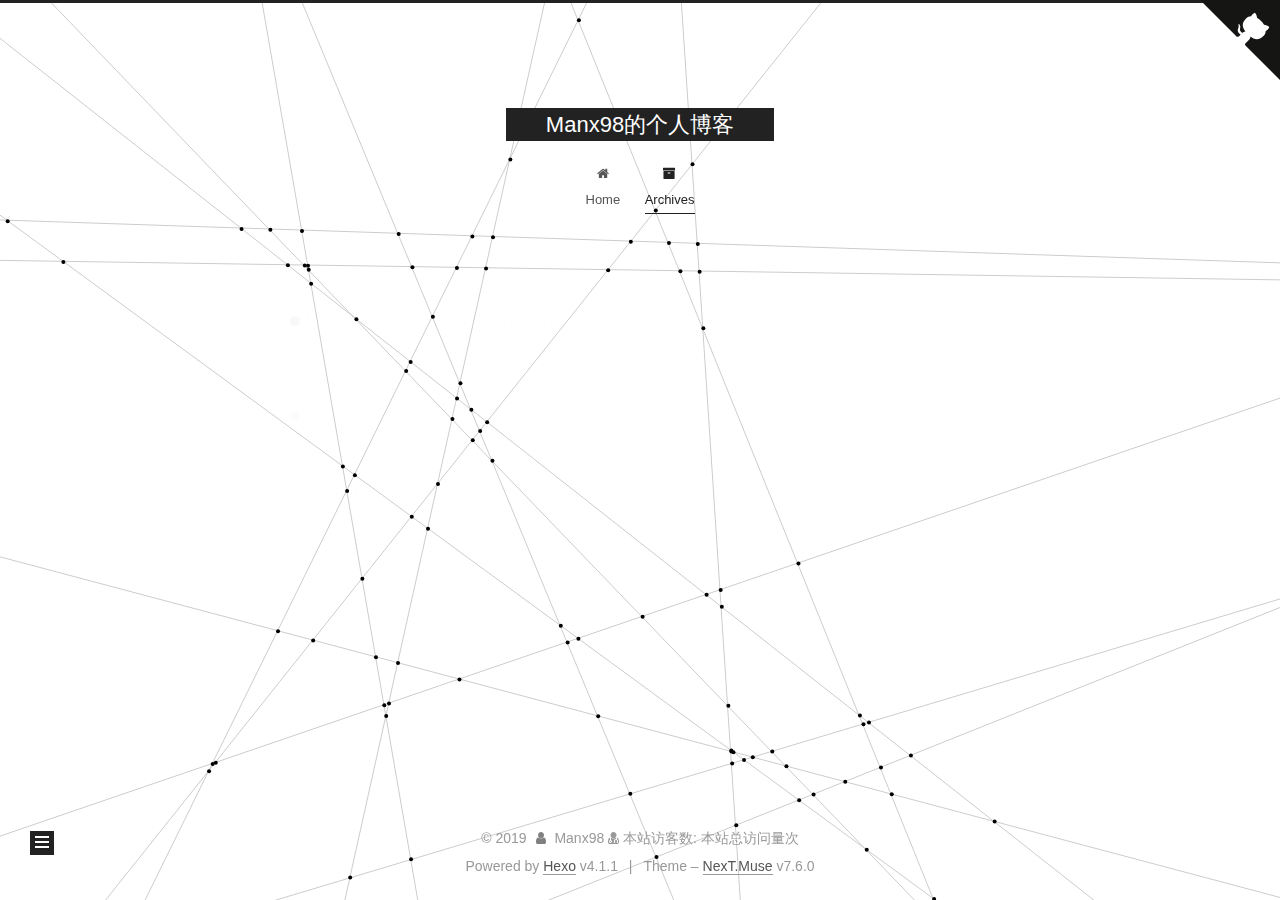
==== commit d390bcc9: "Site updated: 2019-12-22 00:09:41" ====
--- a/archives/index.html
+++ b/archives/index.html
@@ -327,7 +327,10 @@
   <span class="author" itemprop="copyrightHolder">Manx98</span>
 <div class="powered-by">
 <i class="fa fa-user-md"></i><span id="busuanzi_container_site_uv">
-  本站访客数:<span id="busuanzi_value_site_pv"></span>
+  本站访客数:<span id="busuanzi_value_site_uv"></span>
+</span>
+<span id="busuanzi_container_site_pv">
+    本站总访问量<span id="busuanzi_value_site_pv"></span>次
 </span>
 </div>
 </div>
